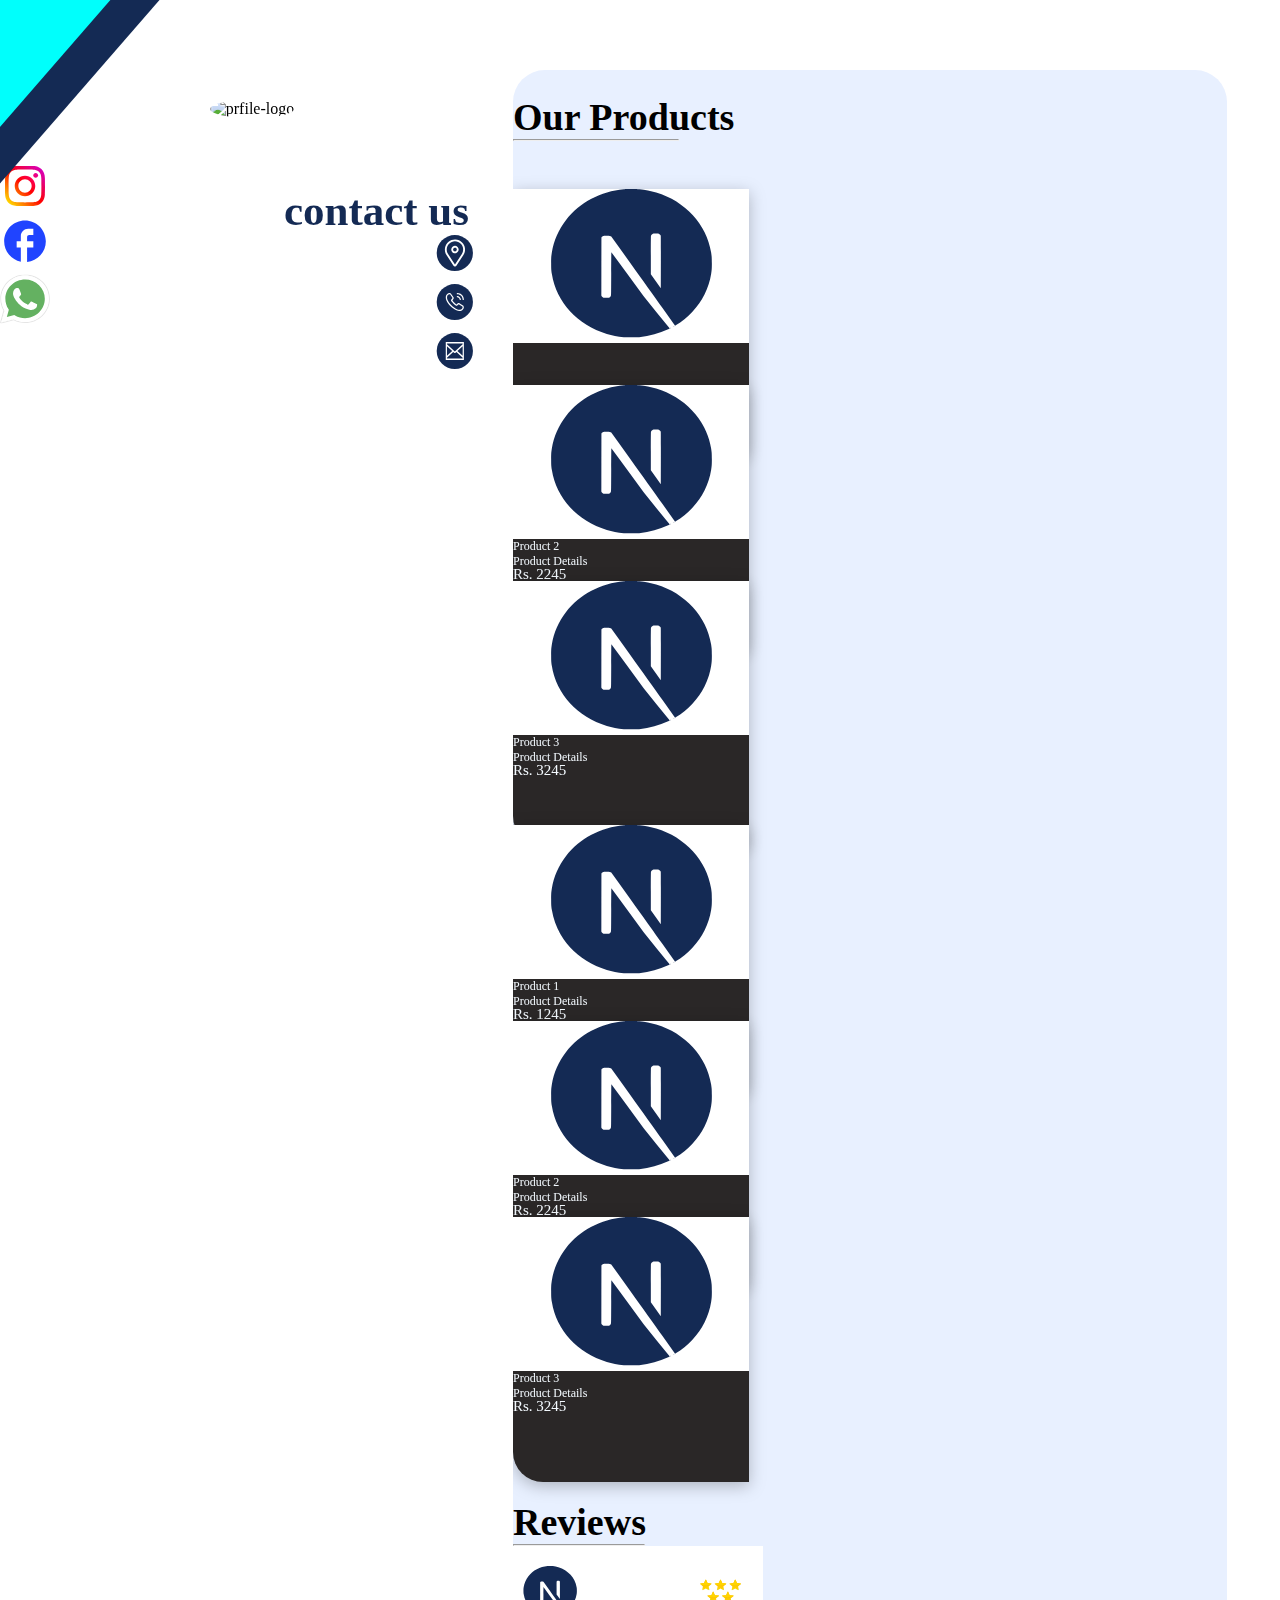
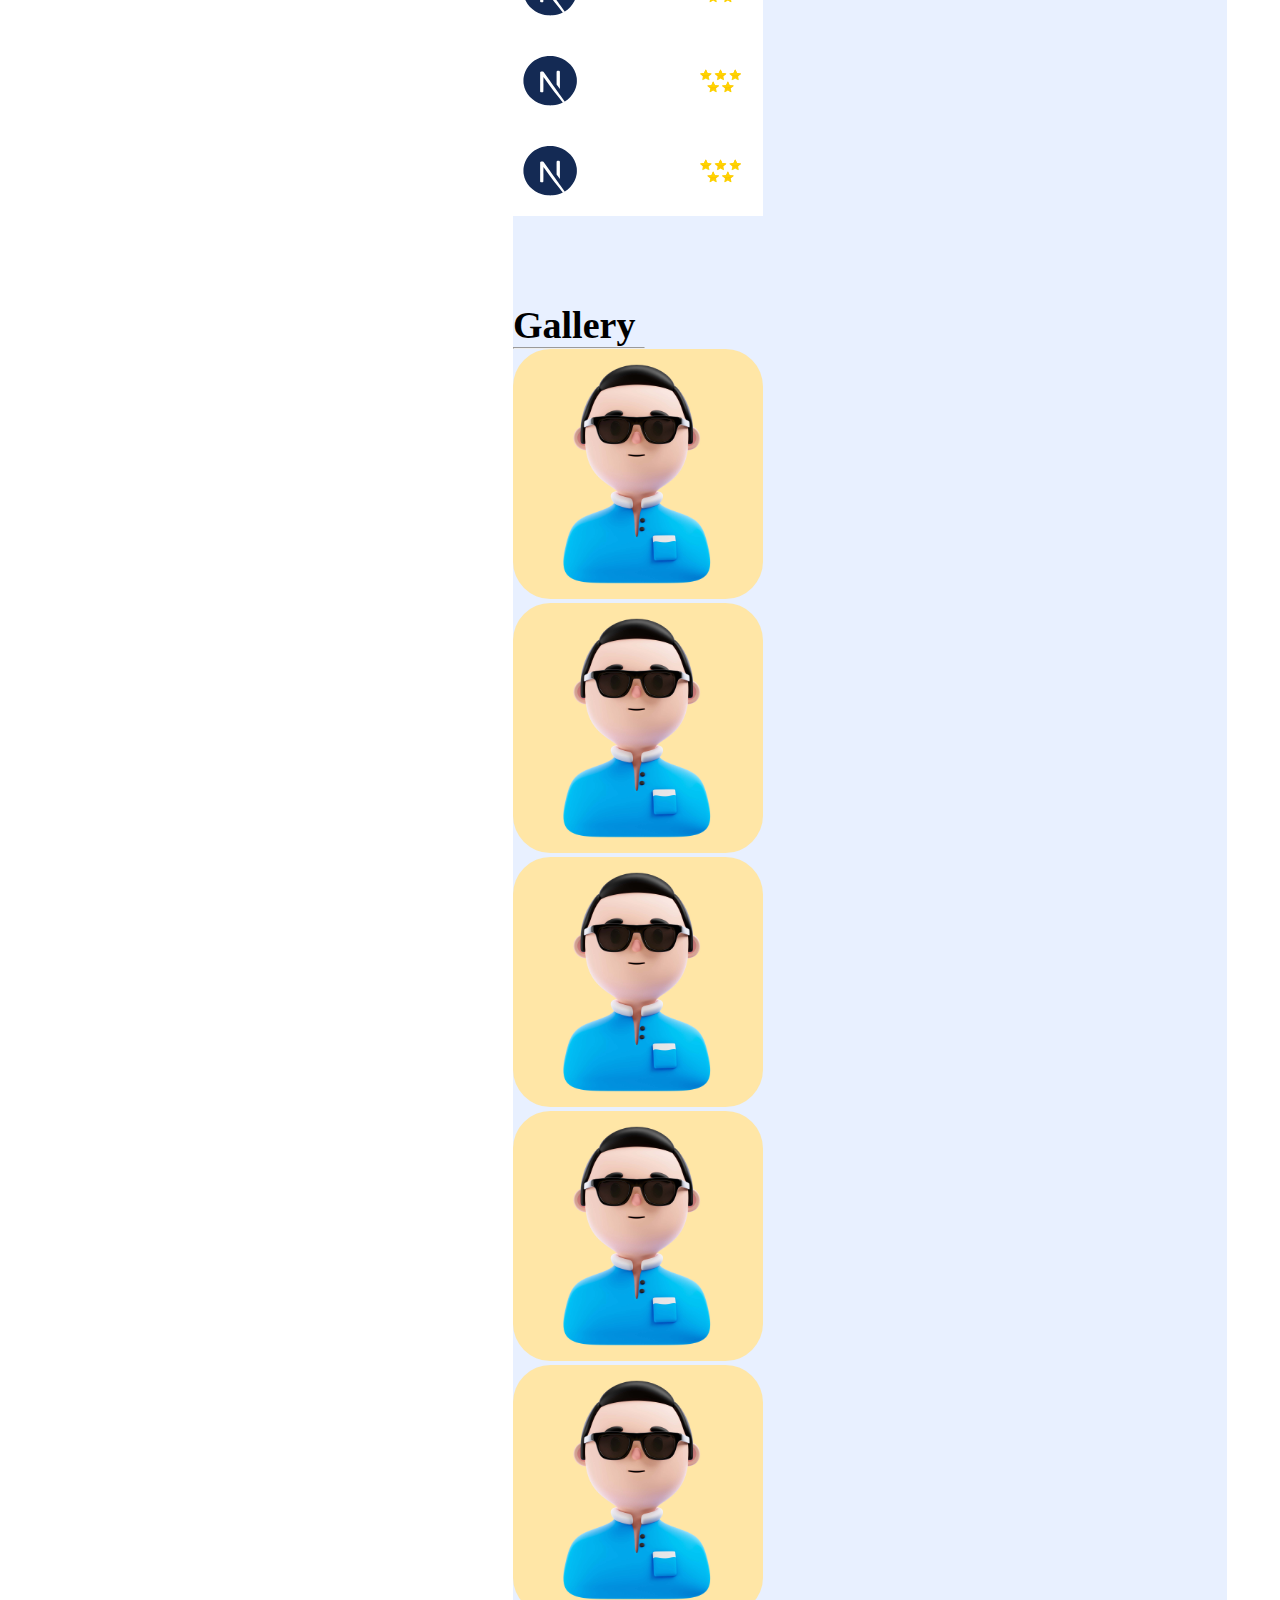
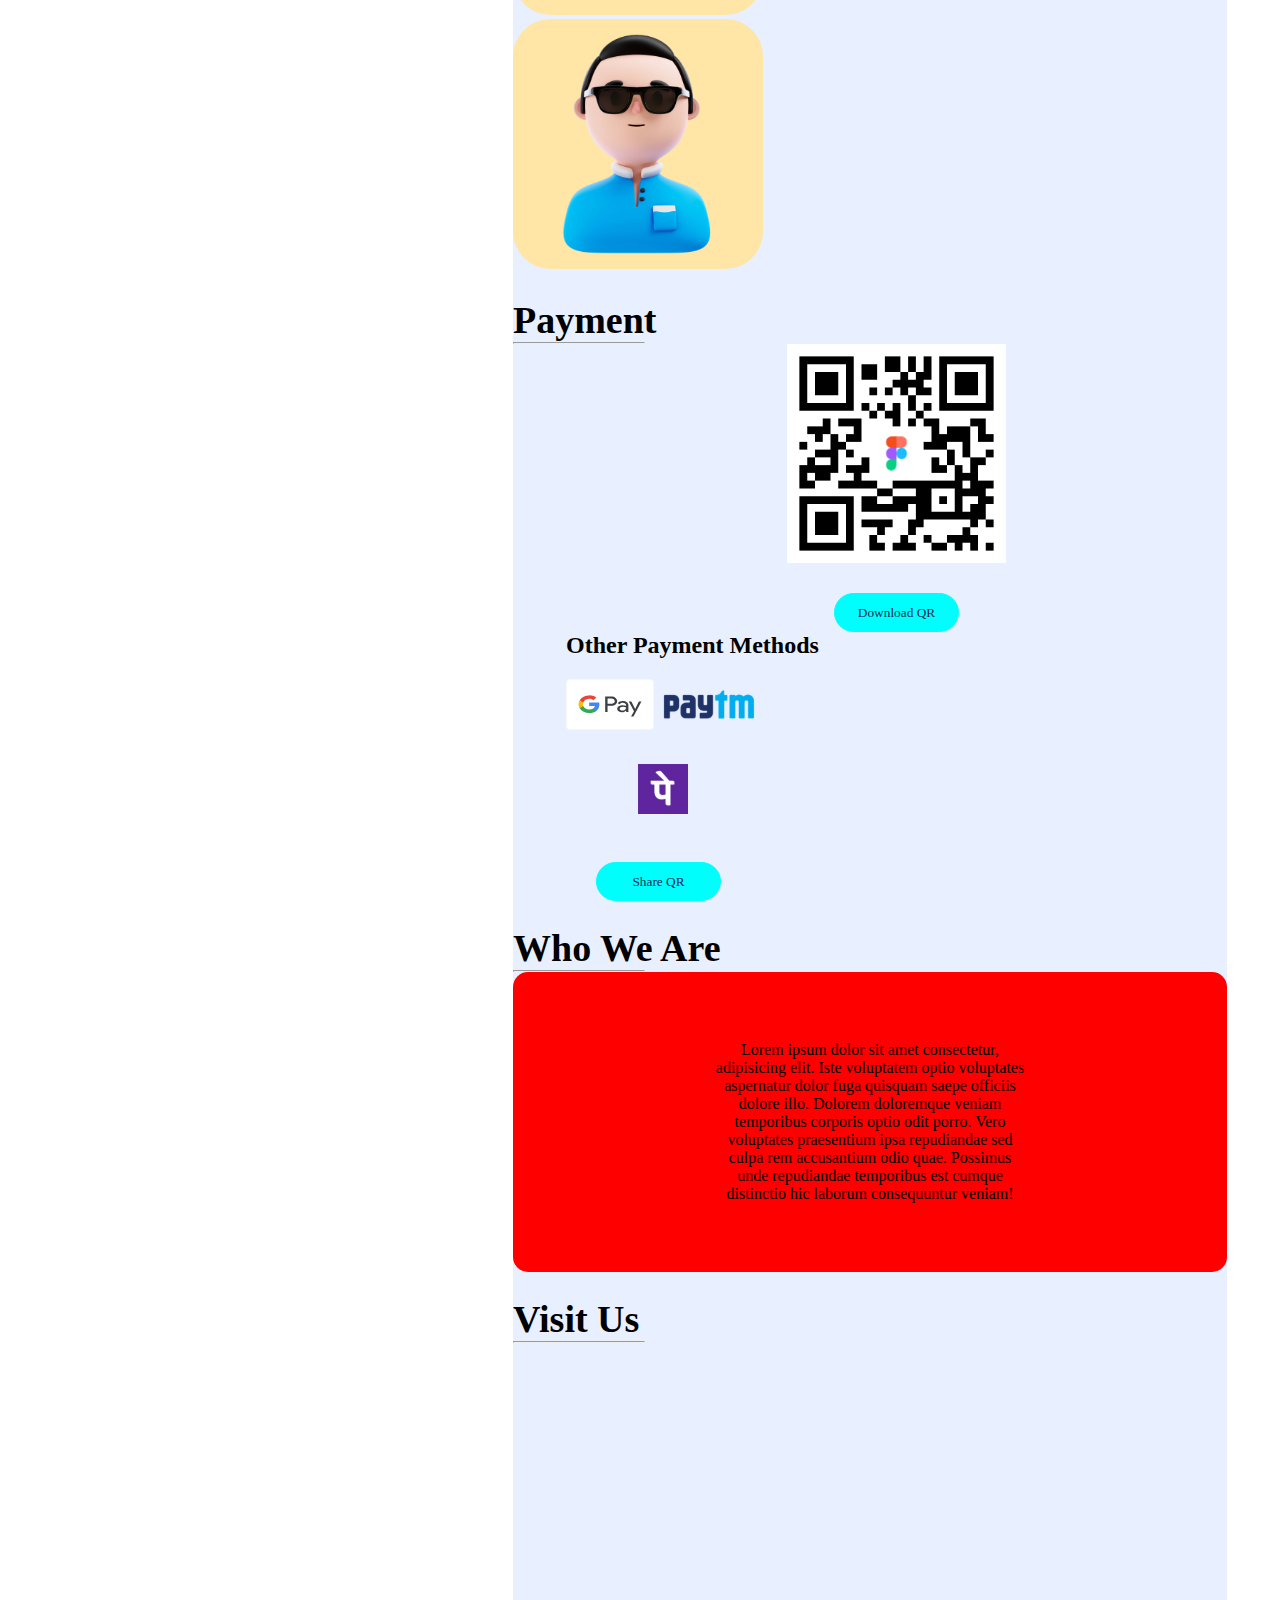
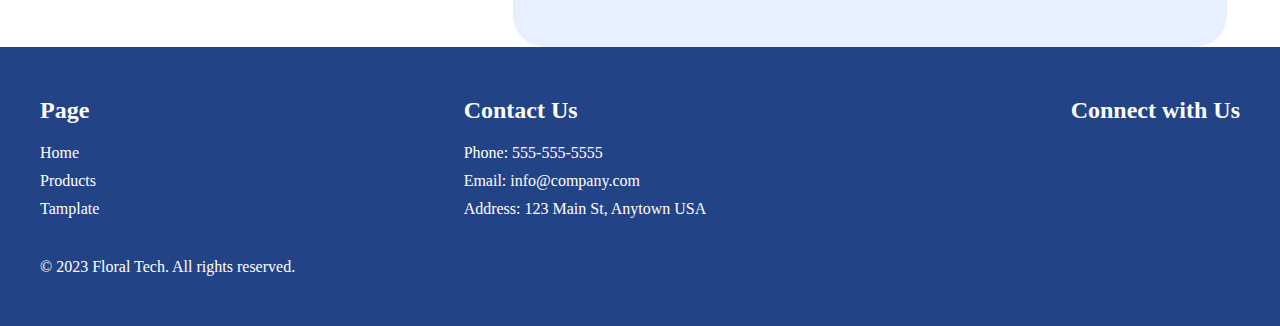
==== card tamplate/home.html @ b1db4cd6 "all bugs fixed" ====
<!DOCTYPE html>
<html lang="en">

<head>
    <meta charset="UTF-8">
    <meta http-equiv="X-UA-Compatible" content="IE=edge">
    <meta name="viewport" content="width=device-width, initial-scale=1.0">
    <title>Home | digital-card</title>
    <link rel="stylesheet" href="home.css">
    <link href="https://cdn.jsdelivr.net/npm/bootstrap@5.3.0-alpha3/dist/css/bootstrap.min.css" rel="stylesheet"
        integrity="sha384-KK94CHFLLe+nY2dmCWGMq91rCGa5gtU4mk92HdvYe+M/SXH301p5ILy+dN9+nJOZ" crossorigin="anonymous">
    <link rel="stylesheet" href="https://use.fontawesome.com/releases/v5.15.4/css/all.css"
        integrity="sha384-DyZ88mC6Up2uqS4h/KRgHuoeGwBcD4Ng9SiP4dIRy0EXTlnuz47vAwmeGwVChigm" crossorigin="anonymous" />
</head>

<body>

    <section class="home">



        <div class="left">

            <div class="inner sticky">
                <div class="icon">
                    <img src="./img/Polygon 2.svg" alt="">

                </div>
                <div class="icon1">
                    <img src="./img/Polygon 3.svg" alt="">

                </div>




                <div class="profile-manu">
                    <div class="dp">
                        <div class="img">
                            <img src="./img/logo.svg" alt="prfile-logo" height="150" id="userImageT">
                        </div>
                    </div>
                    <div class="name">
                        <h1 id="C-NameT">Company's name
                            <hr class="border border-primary border-3    opacity-75">
                        </h1>

                    </div>

                    <div class="social">
                        <a id="C-InstaT" href="#"><img src="./img/Instagram.svg" alt="" height="40"></a>
                        <a id="C-FaceT" href="#"> <img src="./img/facebook.svg" alt="" height="50"></a>
                        <a id="C-WPhoneT" href="#"><img src="./img/whatsapp.svg" alt="" height="50"></a>

                    </div>

                    <div class="text">
                        <p id="what-you-doT" style="font-size: 1rem;">Lorem ipsum dolor sit amet, consectetur adipiscing
                            elit, sed do
                            eiusmod tempor incididunt ut
                            labore et dolore magna aliqua.do eiusmod tempor incididunt ut labore et dolore magna aliqua.
                            Lorem ipsum dolor sit amet consectetur adipisicing elit. Nemo, quaerat reiciendis laborum
                            placeat cumque voluptates sequi nisi explicabo repellendus excepturi distinctio pariatur
                            suscipit maxime similique?
                        </p>
                    </div>
                    <div class="info">
                        <h1>contact us</h1>
                        <div class="information">
                            <span id="C-AddressIcon" style="cursor: pointer; "><span id="C-AddT">123 Anywhere St., Any
                                    City</span><img src="./img/address icon.svg" alt="" class="logos">
                            </span>
                            <span id="C-PhoneIcon" style="cursor: pointer; "><span id="C-PhoneT">+91 7854693245
                                </span><img src="./img/call icon.svg" alt="" class="logos"></span>
                            <span id="C-EmailIcon" style="cursor: pointer; "><span id="C-EmailT">
                                    example@gmail.com</span><img src="./img/mail icon.svg    " alt=""
                                    class="logos"> </span>
                        </div>
                    </div>


                </div>
            </div>

            <!-- <div class="ractangle  r34" >
                    <img src="/img/Rectangle 2.svg" alt="">
                </div>
                <div class="ractangle1 r35">
                    <img src="/img/Rectangle 3.svg" alt="">
                </div> -->

        </div>

        </div>

        <div class="right">
            <div class="container pb-5 px-5">
                <h2 class="our-product">Our Products
                    <hr class="border border-primary border-3 opacity-75" style="width: 166px">
                </h2>
                <div class="row products mt-5">
                    <div class="col-md-4">
                        <div class="product-details">
                            <div class="pro-up text-center px-3 py-3">
                                <img src="./img/logo.svg" alt="" height="150px" width="100%" id="pImageT">
                            </div>
                            <div class="pro-down">
                                <div class="pro-decs px-3 py-3">
                                    <h3 id="C-ProdT">Product 1</h3>
                                    <p id="C-Prod-DecT">Product Details</p>
                                    <h4 id="C-Prod-PriceT">1245</h4>

                                </div>
                            </div>
                        </div>
                    </div>
                    <div class="col-md-4">
                        <div class="product-details">
                            <div class="pro-up text-center px-3 py-3">
                                <img src="./img/logo.svg" alt=""  height="150px" width="100%">
                            </div>
                            <div class="pro-down">
                                <div class="pro-decs px-3 py-3">
                                    <h3>Product 2</h3>
                                    <p>Product Details</p>
                                    <h4>Rs. 2245</h4>
                                </div>
                            </div>
                        </div>
                    </div>
                    <!-- <div class="col-md-3">
                    <div class="product-details">
                      <div class="pro-up text-center px-3 py-3">
                        <img src="img/logo.svg" alt="">
                      </div>
                      <div class="pro-down">
                        <div class="pro-decs px-3 py-3">
                          <h3>Product 2</h3>
                          <p>Product Details</p>
                          <h4>Rs. 2245</h4>
                        </div>
                      </div>
                    </div>
                  </div> -->
                    <div class="col-md-4">
                        <div class="product-details">
                            <div class="pro-up text-center px-3 py-3">
                                <img src="./img/logo.svg" alt=""  height="150px" width="100%">
                            </div>
                            <div class="pro-down">
                                <div class="pro-decs px-3 py-3">
                                    <h3>Product 3</h3>
                                    <p>Product Details</p>
                                    <h4>Rs. 3245</h4>
                                </div>
                            </div>
                        </div>

                    </div>
                </div>

                <!-- copy -->
                <div class="row products mt-5 pt-5">
                    <div class="col-md-4">
                        <div class="product-details">
                            <div class="pro-up text-center px-3 py-3">
                                <img src="./img/logo.svg" alt=""  height="150px" width="100%">
                            </div>
                            <div class="pro-down">
                                <div class="pro-decs px-3 py-3">
                                    <h3>Product 1</h3>
                                    <p>Product Details</p>
                                    <h4>Rs. 1245</h4>
                                </div>
                            </div>
                        </div>
                    </div>
                    <div class="col-md-4">
                        <div class="product-details">
                            <div class="pro-up text-center px-3 py-3">
                                <img src="./img/logo.svg" alt=""  height="150px" width="100%">
                            </div>
                            <div class="pro-down">
                                <div class="pro-decs px-3 py-3">
                                    <h3>Product 2</h3>
                                    <p>Product Details</p>
                                    <h4>Rs. 2245</h4>
                                </div>
                            </div>
                        </div>
                    </div>
                    <!-- <div class="col-md-3">
              <div class="product-details">
                <div class="pro-up text-center px-3 py-3">
                  <img src="img/logo.svg" alt="">
                </div>
                <div class="pro-down">
                  <div class="pro-decs px-3 py-3">
                    <h3>Product 2</h3>
                    <p>Product Details</p>
                    <h4>Rs. 2245</h4>
                  </div>
                </div>
              </div>
                </div> -->
                    <div class="col-md-4">
                        <div class="product-details">
                            <div class="pro-up text-center px-3 py-3">
                                <img src="./img/logo.svg" alt=""  height="150px" width="100%"  >
                            </div>
                            <div class="pro-down">
                                <div class="pro-decs px-3 py-3">
                                    <h3>Product 3</h3>
                                    <p>Product Details</p>
                                    <h4>Rs. 3245</h4>
                                </div>
                            </div>
                        </div>

                    </div>
                </div>



                <div class="reviews">

                    <h1>
                        Reviews
                        <hr class="border border-primary border-3 opacity-75" style="width: 132px">
                    </h1>

                    <div class="row review mt-5">
                        <div class="col-md-4">


                            <div class="review-details  px-3 py-3">

                                <div class="review-sec-1 px-2 ">

                                    <img src="./img/logo.svg" alt="" height="50px" class="review-image " id="Rew-Image1T">


                                    <img src="./img/five-star-yellow-icon.svg" alt="" height="40px"
                                        class="rating-img">





                                </div>

                                <div class="review-dec px-3 ">
                                    <h1 id="C-Rname1T">Name</h1>

                                    <p class="review-location" id="C-Rew-Loc1T">Location</p>

                                    <h3 id="C-Rew-Dec1T">Lorem ipsum dolor sit amet consectetur adipisicing elit. Assumenda deleniti esse
                                        amet quod, doloremque blanditiis nulla voluptate tenetur quia praesentium!</h3>
                                </div>


                            </div>

                        </div>

                        <div class="col-md-4">


                            <div class="review-details  px-3 py-3">

                                <div class="review-sec-1 px-2 ">

                                    <img src="./img/logo.svg" alt="" height="50px" class="review-image ">


                                    <img src="./img/five-star-yellow-icon.svg" alt="" height="40px"
                                        class="rating-img">





                                </div>

                                <div class="review-dec px-3 ">
                                    <h1 id="C-Rname2T">Name</h1>

                                    <p class="review-location" id="C-Rew-Loc2T">Location</p>

                                    <h3 id="C-Rew-Dec2T">Lorem ipsum dolor sit amet consectetur adipisicing elit. Assumenda deleniti esse
                                        amet quod, doloremque blanditiis nulla voluptate tenetur quia praesentium!</h3>
                                </div>


                            </div>

                        </div>
                        <div class="col-md-4">


                            <div class="review-details  px-3 py-3">

                                <div class="review-sec-1 px-2 ">

                                    <img src="./img/logo.svg" alt="" height="50px" class="review-image ">


                                    <img src="./img/five-star-yellow-icon.svg" alt="" height="40px"
                                        class="rating-img">





                                </div>

                                <div class="review-dec px-3 ">
                                    <h1 id="C-Rname3T">Name</h1>

                                    <p class="review-location" id="C-Rew-Loc3T">Location</p>

                                    <h3 id="C-Rew-Dec3T">Lorem ipsum dolor sit amet consectetur adipisicing elit. Assumenda deleniti esse
                                        amet quod, doloremque blanditiis nulla voluptate tenetur quia praesentium!</h3>
                                </div>


                            </div>

                        </div>
                    </div>







                </div>




                <section class="gallery-section">
                    <div class="gallery ">
                        <h1>
                            Gallery

                            <hr class="border border-primary border-3 opacity-75" style="width: 132px">
                        </h1>

                        <div class="row mt-5 pt-5">
                            <div class="col-md-4 ">
                                <div class="gallery-image">
                                    <img src="./img/7309681.jpg" alt="" height="250px " width="250px">
                                </div>

                            </div>


                            <div class="col-md-4 ">
                                <div class="gallery-image">
                                    <img src="./img/7309681.jpg" alt="" height="250px " width="250px">
                                </div>

                            </div>



                            <div class="col-md-4 ">
                                <div class="gallery-image">
                                    <img src="./img/7309681.jpg" alt="" height="250px " width="250px">
                                </div>

                            </div>



                        </div>


                        <!-- copy of gallery -->

                        <div class="row mt-5 pt-5">
                            <div class="col-md-4 ">
                                <div class="gallery-image">
                                    <img src="./img/7309681.jpg" alt="" height="250px " width="250px">
                                </div>

                            </div>


                            <div class="col-md-4 ">
                                <div class="gallery-image">
                                    <img src="./img/7309681.jpg" alt="" height="250px " width="250px">
                                </div>

                            </div>



                            <div class="col-md-4 ">
                                <div class="gallery-image">
                                    <img src="./img/7309681.jpg" alt="" height="250px " width="250px">
                                </div>

                            </div>



                        </div>




                    </div>
                </section>


                <section class="payment mt-5 ">

                    <h2>Payment
                        <hr class="border border-primary border-3 opacity-75" style="width: 132px">
                    </h2>
                    <div class="row mt-5 pt-5">


                        <div class="col-md-6">

                            <div class="payment-qr">

                                <img src="./img/qr image.png" alt="">

                                <button class="down-qr">
                                    Download QR
                                </button>
                            </div>
                        </div>

                        <div class="col-md-6 text-center">
                            <h4>Other Payment Methods</h4>

                            <div class="other-payment-col-388 mt-5">


                                <div class="other-payment">



                                    <a href="#"><img src="./img/google pay.svg" alt=""></a>
                                    <a href="#"><img src="./img/paytam.svg" alt=""></a>

                                    <div>
                                        <a href="#"><img src="./img/phone pe.svg" alt=""></a>
                                    </div>

                                </div>

                                <div class="button-container">

                                    <button class="share-qr">
                                        Share QR
                                    </button>
                                </div>
                            </div>

                        </div>
                    </div>
                </section>






                <section class="wwr mt-5 mx-3">

                    <h2 style="white-space: nowrap;">Who We Are
                        <hr class="border border-primary border-3 opacity-75" style="width: 132px">
                    </h2>
                    <div class="row mt-5 pt-5 mx3">

                        <div class="containerWWR">
                            Lorem ipsum dolor sit amet consectetur, adipisicing elit. Iste voluptatem optio voluptates
                            aspernatur dolor fuga quisquam saepe officiis dolore illo. Dolorem doloremque veniam
                            temporibus corporis optio odit porro. Vero voluptates praesentium ipsa repudiandae sed culpa
                            rem accusantium odio quae. Possimus unde repudiandae temporibus est cumque distinctio hic
                            laborum consequuntur veniam!
                        </div>

                    </div>
                </section>


                <section class="map mt-5 mx-3">

                    <h2 style="white-space: nowrap;">Visit Us
                        <hr class="border border-primary border-3 opacity-75" style="width: 132px">
                    </h2>
                    <div class="row mt-5 pt-5 mx3">

                        <div class="container-map">

                            <iframe
                                src="https://www.google.com/maps/embed?pb=!1m18!1m12!1m3!1d3721.1186794132673!2d72.76602817513262!3d21.147674780531613!2m3!1f0!2f0!3f0!3m2!1i1024!2i768!4f13.1!3m3!1m2!1s0x3be052787c8e0cd3%3A0xd9e8cba8b329cc64!2sSNS%20Atria!5e0!3m2!1sen!2sin!4v1683950001942!5m2!1sen!2sin"
                                width="100%" height="300px" style="border:0;" allowfullscreen="" loading="lazy"
                                referrerpolicy="no-referrer-when-downgrade"></iframe>

                        </div>

                    </div>
                </section>

            </div>


        </div>
        </div>



    </section>


    <footer>
        <div class="container-footer">
            <div class="footer-row">
                <div class="footer-col">
                    <h4>Page</h4>
                    <ul class="F-page">
                        <li><a href="#">Home</i></a></li>
                        <li><a href="#">Products</i></a></li>
                        <li><a href="#">Tamplate</i></a></li>
                    </ul>
                </div>
                <div class="footer-col">
                    <h4>Contact Us</h4>
                    <ul class="list-unstyled">
                        <li>Phone: 555-555-5555</li>
                        <li>Email: info@company.com</li>
                        <li>Address: 123 Main St, Anytown USA</li>
                    </ul>
                </div>
                <div class="footer-col">
                    <h4>Connect with Us</h4>
                    <ul class="list-unstyled social-media-icons">
                        <li><a href="#"><i class="fab fa-facebook"></i></a></li>
                        <li><a href="#"><i class="fab fa-twitter"></i></a></li>
                        <li><a href="#"><i class="fab fa-instagram"></i></a></li>
                    </ul>
                </div>
            </div>
            <div class="copyright ">
                &copy; 2023 Floral Tech. All rights reserved.
            </div>

        </div>
    </footer>





    <script src="https://cdn.jsdelivr.net/npm/bootstrap@5.3.0-alpha3/dist/js/bootstrap.bundle.min.js"></script>
    <script src="home.js"></script>

</body>

</html>
---- card tamplate/home.css ----
* {
    margin: 0;
    padding: 0;
    box-sizing: border-box;
    font-family: 'Abhaya Libre';

}
body{
    width: 100%;
}


.home {
    display: flex;
    min-width: 100vh;
    position: relative;

}

.home .left .inner.sticky .icon {
    position: absolute;
    left: -40px;
    top: -40px;
}

.home .left .inner.sticky .icon1 {
    position: absolute;
    left: -80px;
    top: -80px;
}


.home .left {
    flex: 40%;
    margin-right: 20px;
}

.home .right {
    flex: 60%;

}


.left .inner.sticky {
    position: sticky;
    left: 0;
    right: 0;
    top: 0;
    bottom: 0;
}

.home .dp {
    display: flex;
    justify-content: center;
    padding-top: 100px;

}

.home .profile-manu .name {
    display: flex;
    justify-content: flex-start;
    align-items: center;
    color: #142A54;

}



.home .profile-manu .name h1 {
    padding: 28px 0px 0px 100px;
}

.home .profile-manu .social {
    display: flex;
    flex-direction: column;
    float: left;
    row-gap: 5px;
    padding-top: 20px;
    align-items: center;

}

/*
.home .profile-manu .social img {
    /* flex-direction: column; */


.home .profile-manu .text {
    /* padding-left: 135px;
    padding-right: 0;
    padding-top: 40px; */
    color: #142A54;
    padding: 20px 37px 20px 100px;
}

.home .profile-manu .info {
    display: flex;
    flex-direction: column;
    align-items: end;

    padding-right: 20px;
}

.home .profile-manu .info h1 {
    padding-right: 15px;
    color: #142A54;
    font-size: 43px;
}

.home .right .container h2,
.reviews h1,
.gallery h1,
.payment h2,
.map h2,
.wwr h2 {
    font-size: 38px;
}


.home .profile-manu .info .logos {
    height: 45px;
    width: auto;
}

.home .profile-manu .info .information {
    display: flex;
    flex-direction: column;
    align-items: flex-end;
    color: #142A54;


}

.home .profile-manu .info .information img {
    padding-left: 10px;
}




.home .left .inner.sticky .ractangle {
    position: absolute;
    left: -50px;

}

/* ---------------------------------------------------scroll section started-------------------------------------------------- */

.container {
    margin-left: -11px !important;
    margin-right: 53px !important;
    overflow: hidden;
    /* max-width: 980px !important; */
}

.home .right .container {
    background-color: #E8F0FF;
    margin-top: 70px;
    border-radius: 32px;
}

.home .right .container h2 {
    padding-top: 25px;
    /* padding-left: 25px; */
    /* padding-right: 630px; */
}

/* .border-3{

            width: 168px !important;
} */

.product-details {

    max-width: 236px;
    height: 196px;

    filter: drop-shadow(0px 4px 8px rgba(0, 0, 0, 0.25));
    border-radius: 0px 0 0 30px;
    display: grid;
    grid-template-rows: 1.5fr 1fr;

}

.products {
    margin-top: 48px;

}

.pro-up {
    background-color: #fff;

}

.pro-down {
    background-color: rgb(42, 39, 39);
    border-radius: 0px 0 0 30px;
    height: 111px;

}

.pro-decs h3 {
    font-style: normal;
    font-weight: 500;
    font-size: 12px;
    line-height: 15px;

    color: #F4FAFF;
}

.pro-decs p {
    font-style: normal;
    font-weight: 500;
    font-size: 12px;
    line-height: 15px;

    color: #F4FAFF;
}


.pro-decs h4 {
    font-family: 'Inter';
    font-style: normal;
    font-weight: 400;
    font-size: 15px;
    line-height: 10px;
    font-feature-settings: 'pnum' on, 'lnum' on;

    color: #F4FAFF;
}

.reviews {
    margin: 87px 0 87px 0;
}

.review-box {
    min-width: 290px;

    background: #F4FAFF;
    box-shadow: 1px 4px 4px rgba(0, 0, 0, 0.25);
}

.review-details {
    background-color: #fff;
    position: relative;
    width: 250px;


}

.review-details h1 {


    font-size: 27px;
}

.review-sec-1 {
    display: flex;
    padding: 10px;
    justify-content: center;
    align-items: center;
}

.review-dec h3 {
    font-size: 16px;
}

.rating-img {

    margin-left: auto;
    margin-right: 12px;
    width: 41px;
    height: 70px;
}

.gallery-image img {

    /* border: 1px solid black; */
    border-radius: 15%;
}

.payment-qr {
    display: flex;
    flex-direction: column;
    align-items: center;
}




.down-qr,
.share-qr {
    margin-top: 30px;
    border: 1px solid #00fffc;
    border-radius: 25px;
    width: 125px;
    height: 39px;
    color: #142A54;
    background-color: #00FFFC;


}

.share-qr {

    margin-left: 30px;
    margin-top: 44px;

}

.other-payment-col-388 {
    display: flex;
    flex-direction: column;


}



.other-payment div {
    margin: 30px 72px auto;

}

.containerWWR {
    display: flex;
    align-items: center;
    justify-content: center;
    padding: 0 200px !important;
    height: 300px;
    max-width: 100%;
    background-color: red;
    text-align: center;
    border-radius: 15px;

}

.col-md-6 {
    padding-left: 53px;
}









/* footer */



footer {
    color: white;
    background: #224487;
    padding: 50px 0;
    font-size: 16px;
    position: relative;
    z-index: auto;
    font-family: 'Abhaya Libre';

}

.container-footer {
    max-width: 1200px;
    margin: 0 auto;
}

.footer-row {
    display: flex;
    flex-wrap: wrap;
    justify-content: space-between;

}

.footer-col {
    /* flex-basis: calc(33.33% - 20px); */
    margin-bottom: 30px;
}

h4 {
    font-size: 24px;
    margin-bottom: 20px;
}

ul {
    margin: 0;
    padding: 0;
    list-style: none;
}

li {
    margin-bottom: 10px;
}

.social-media-icons li {
    display: inline-block;
    margin-right: 10px;
}

.social-media-icons a {
    color: white;
    font-size: 20px;
    transition: all 0.2s ease-in-out;
}

.social-media-icons a:hover {
    color: #00FFFC;
}

.F-page {

    list-style: none;
    padding: 0px !important;
}

.F-page li a {

    text-decoration: none;
    color: white;
}

.F-page li a:hover {
    color: red;
}

.container-map iframe {
    border: 2px solid black;
    border-radius: 15px;
}


#userImageT {

    border-radius: 50%;
}


#C-AddressIcon:hover ,#C-PhoneIcon:hover,#C-EmailIcon:hover{
    color: red;
}


#C-Prod-PriceT::before {
    content: attr(data-currency);
  }


  .pro-up.text-center.px-3.py-3 {
    padding: 0px !important;
}
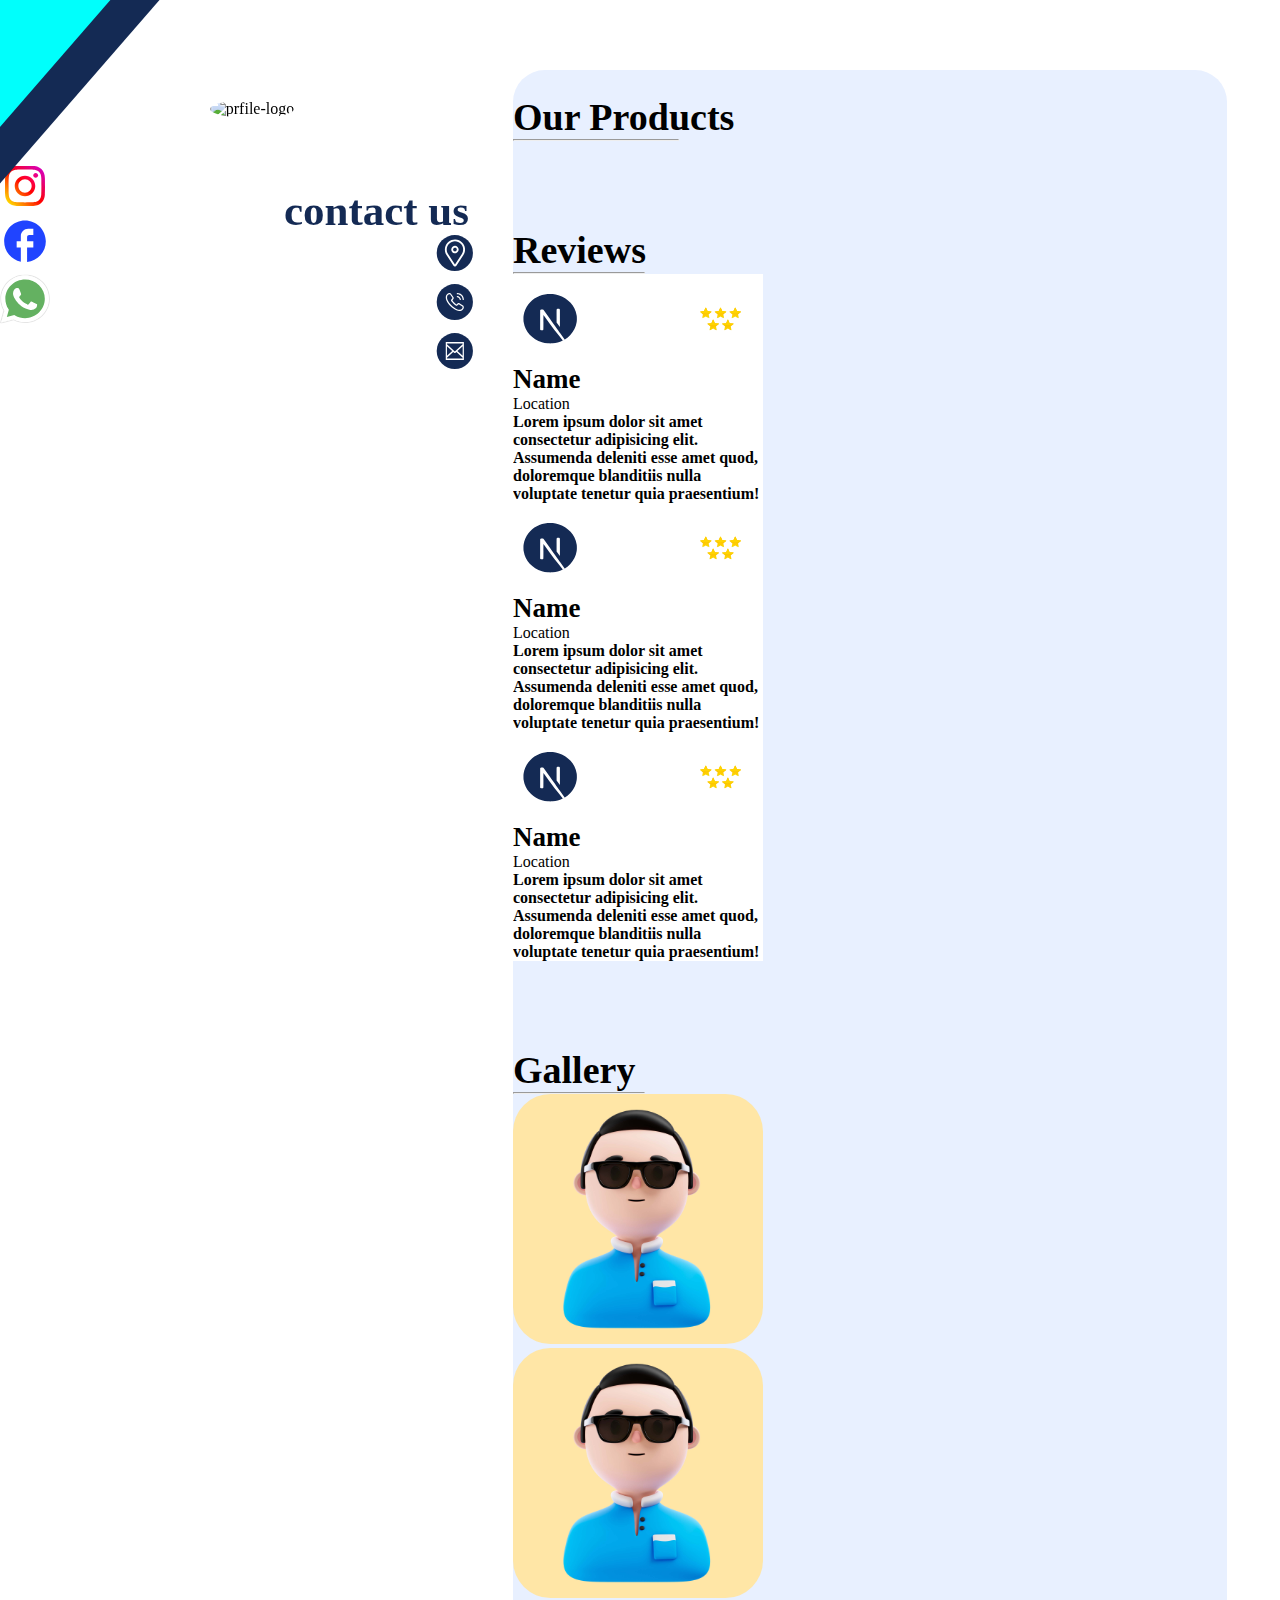
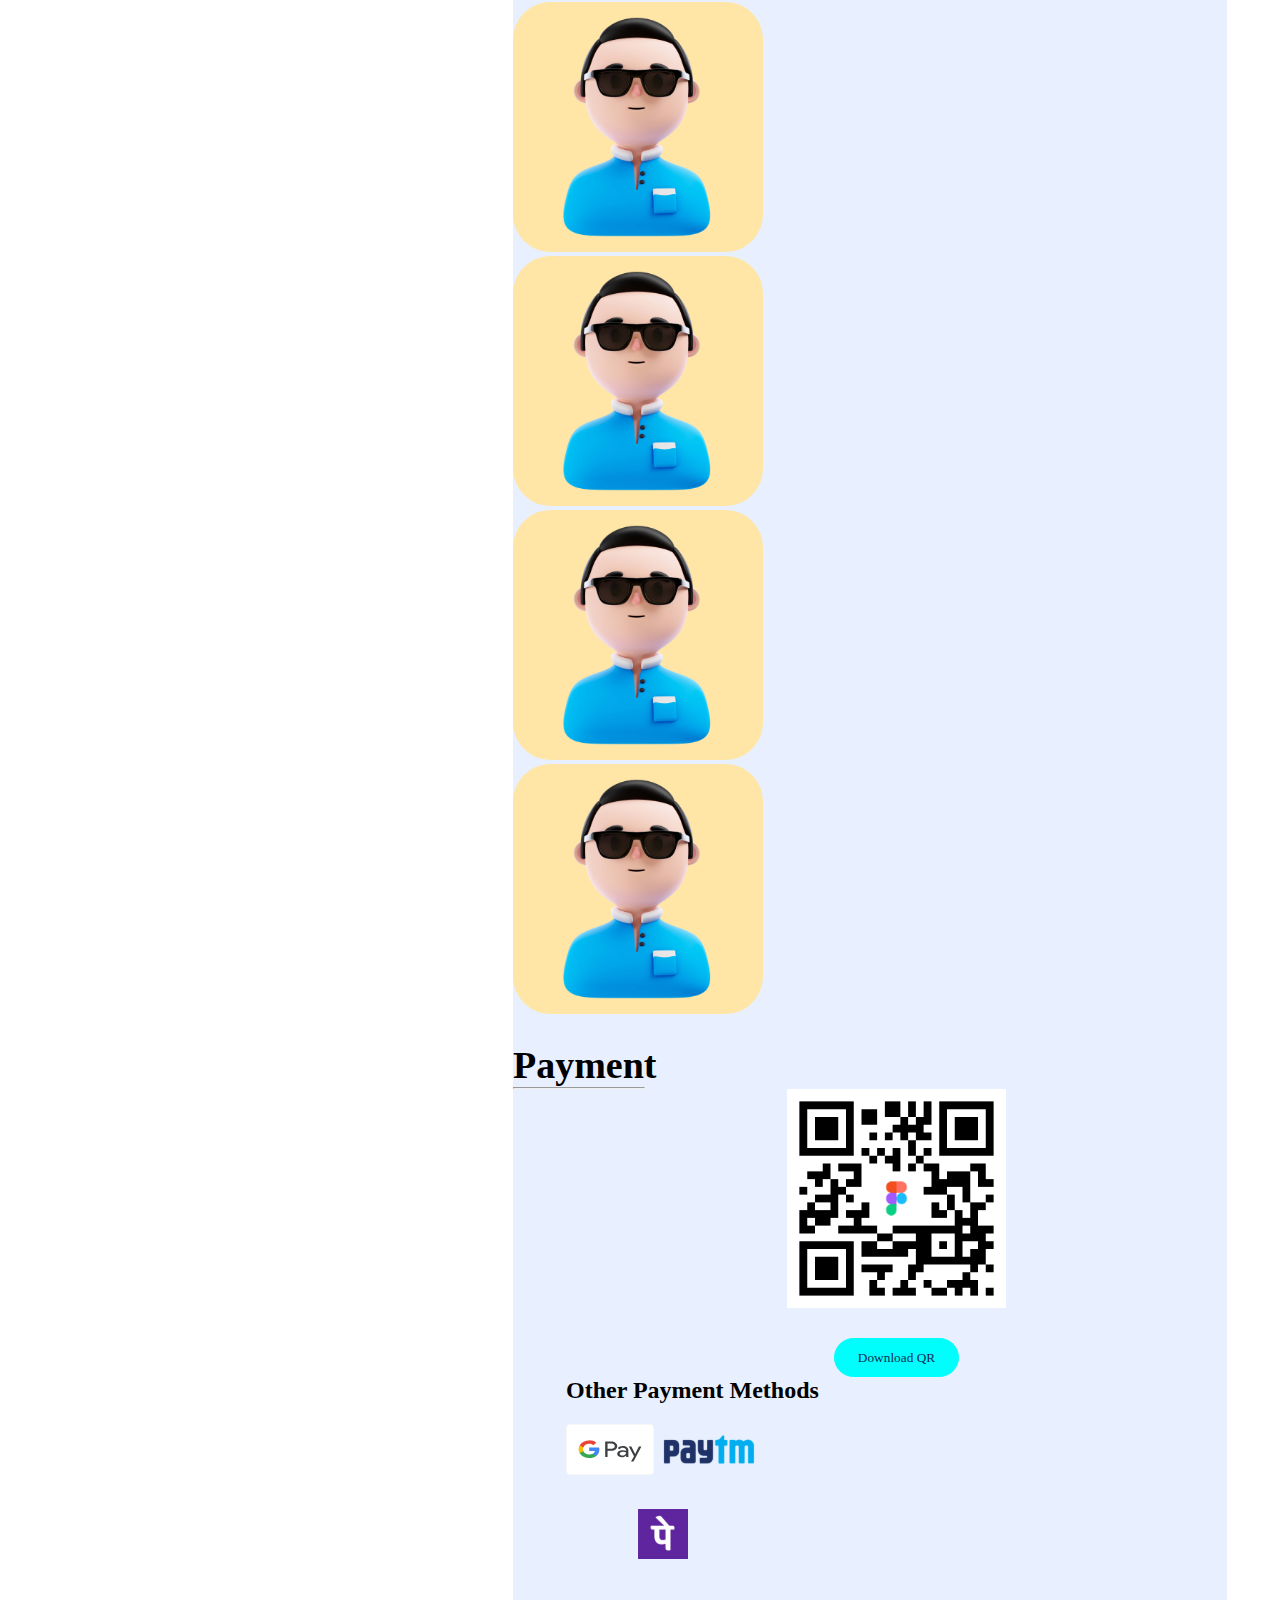
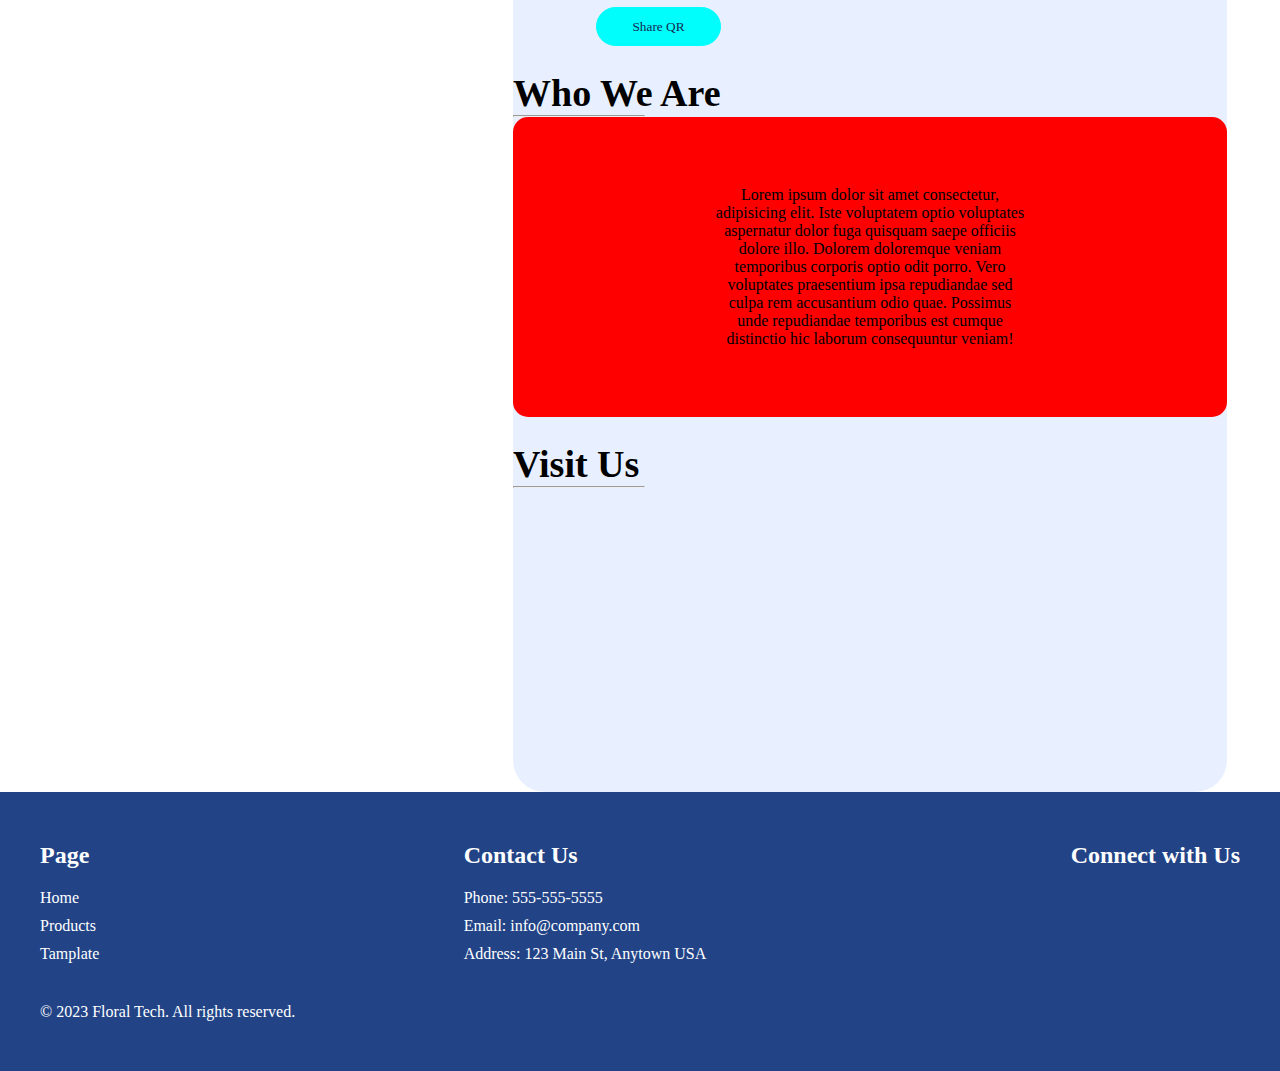
==== commit 2933d568: "bugs fixed" ====
--- a/card tamplate/home.html
+++ b/card tamplate/home.html
@@ -98,8 +98,9 @@
                 <h2 class="our-product">Our Products
                     <hr class="border border-primary border-3 opacity-75" style="width: 166px">
                 </h2>
-                <div class="row products mt-5">
-                    <div class="col-md-4">
+                <div class="row products mt-5" id="products-holder">
+                    
+                    <!-- <div class="col-md-4">
                         <div class="product-details">
                             <div class="pro-up text-center px-3 py-3">
                                 <img src="./img/logo.svg" alt="" height="150px" width="100%" id="pImageT">
@@ -113,112 +114,9 @@
                                 </div>
                             </div>
                         </div>
-                    </div>
-                    <div class="col-md-4">
-                        <div class="product-details">
-                            <div class="pro-up text-center px-3 py-3">
-                                <img src="./img/logo.svg" alt=""  height="150px" width="100%">
-                            </div>
-                            <div class="pro-down">
-                                <div class="pro-decs px-3 py-3">
-                                    <h3>Product 2</h3>
-                                    <p>Product Details</p>
-                                    <h4>Rs. 2245</h4>
-                                </div>
-                            </div>
-                        </div>
-                    </div>
-                    <!-- <div class="col-md-3">
-                    <div class="product-details">
-                      <div class="pro-up text-center px-3 py-3">
-                        <img src="img/logo.svg" alt="">
-                      </div>
-                      <div class="pro-down">
-                        <div class="pro-decs px-3 py-3">
-                          <h3>Product 2</h3>
-                          <p>Product Details</p>
-                          <h4>Rs. 2245</h4>
-                        </div>
-                      </div>
-                    </div>
-                  </div> -->
-                    <div class="col-md-4">
-                        <div class="product-details">
-                            <div class="pro-up text-center px-3 py-3">
-                                <img src="./img/logo.svg" alt=""  height="150px" width="100%">
-                            </div>
-                            <div class="pro-down">
-                                <div class="pro-decs px-3 py-3">
-                                    <h3>Product 3</h3>
-                                    <p>Product Details</p>
-                                    <h4>Rs. 3245</h4>
-                                </div>
-                            </div>
-                        </div>
-
-                    </div>
-                </div>
-
-                <!-- copy -->
-                <div class="row products mt-5 pt-5">
-                    <div class="col-md-4">
-                        <div class="product-details">
-                            <div class="pro-up text-center px-3 py-3">
-                                <img src="./img/logo.svg" alt=""  height="150px" width="100%">
-                            </div>
-                            <div class="pro-down">
-                                <div class="pro-decs px-3 py-3">
-                                    <h3>Product 1</h3>
-                                    <p>Product Details</p>
-                                    <h4>Rs. 1245</h4>
-                                </div>
-                            </div>
-                        </div>
-                    </div>
-                    <div class="col-md-4">
-                        <div class="product-details">
-                            <div class="pro-up text-center px-3 py-3">
-                                <img src="./img/logo.svg" alt=""  height="150px" width="100%">
-                            </div>
-                            <div class="pro-down">
-                                <div class="pro-decs px-3 py-3">
-                                    <h3>Product 2</h3>
-                                    <p>Product Details</p>
-                                    <h4>Rs. 2245</h4>
-                                </div>
-                            </div>
-                        </div>
-                    </div>
-                    <!-- <div class="col-md-3">
-              <div class="product-details">
-                <div class="pro-up text-center px-3 py-3">
-                  <img src="img/logo.svg" alt="">
-                </div>
-                <div class="pro-down">
-                  <div class="pro-decs px-3 py-3">
-                    <h3>Product 2</h3>
-                    <p>Product Details</p>
-                    <h4>Rs. 2245</h4>
-                  </div>
-                </div>
-              </div>
-                </div> -->
-                    <div class="col-md-4">
-                        <div class="product-details">
-                            <div class="pro-up text-center px-3 py-3">
-                                <img src="./img/logo.svg" alt=""  height="150px" width="100%"  >
-                            </div>
-                            <div class="pro-down">
-                                <div class="pro-decs px-3 py-3">
-                                    <h3>Product 3</h3>
-                                    <p>Product Details</p>
-                                    <h4>Rs. 3245</h4>
-                                </div>
-                            </div>
-                        </div>
-
-                    </div>
-                </div>
+                    </div> -->
+                </div>
+
 
 
 
--- a/card tamplate/home.css
+++ b/card tamplate/home.css
@@ -186,6 +186,7 @@
     margin-top: 48px;
 
 }
+
 
 .pro-up {
     background-color: #fff;
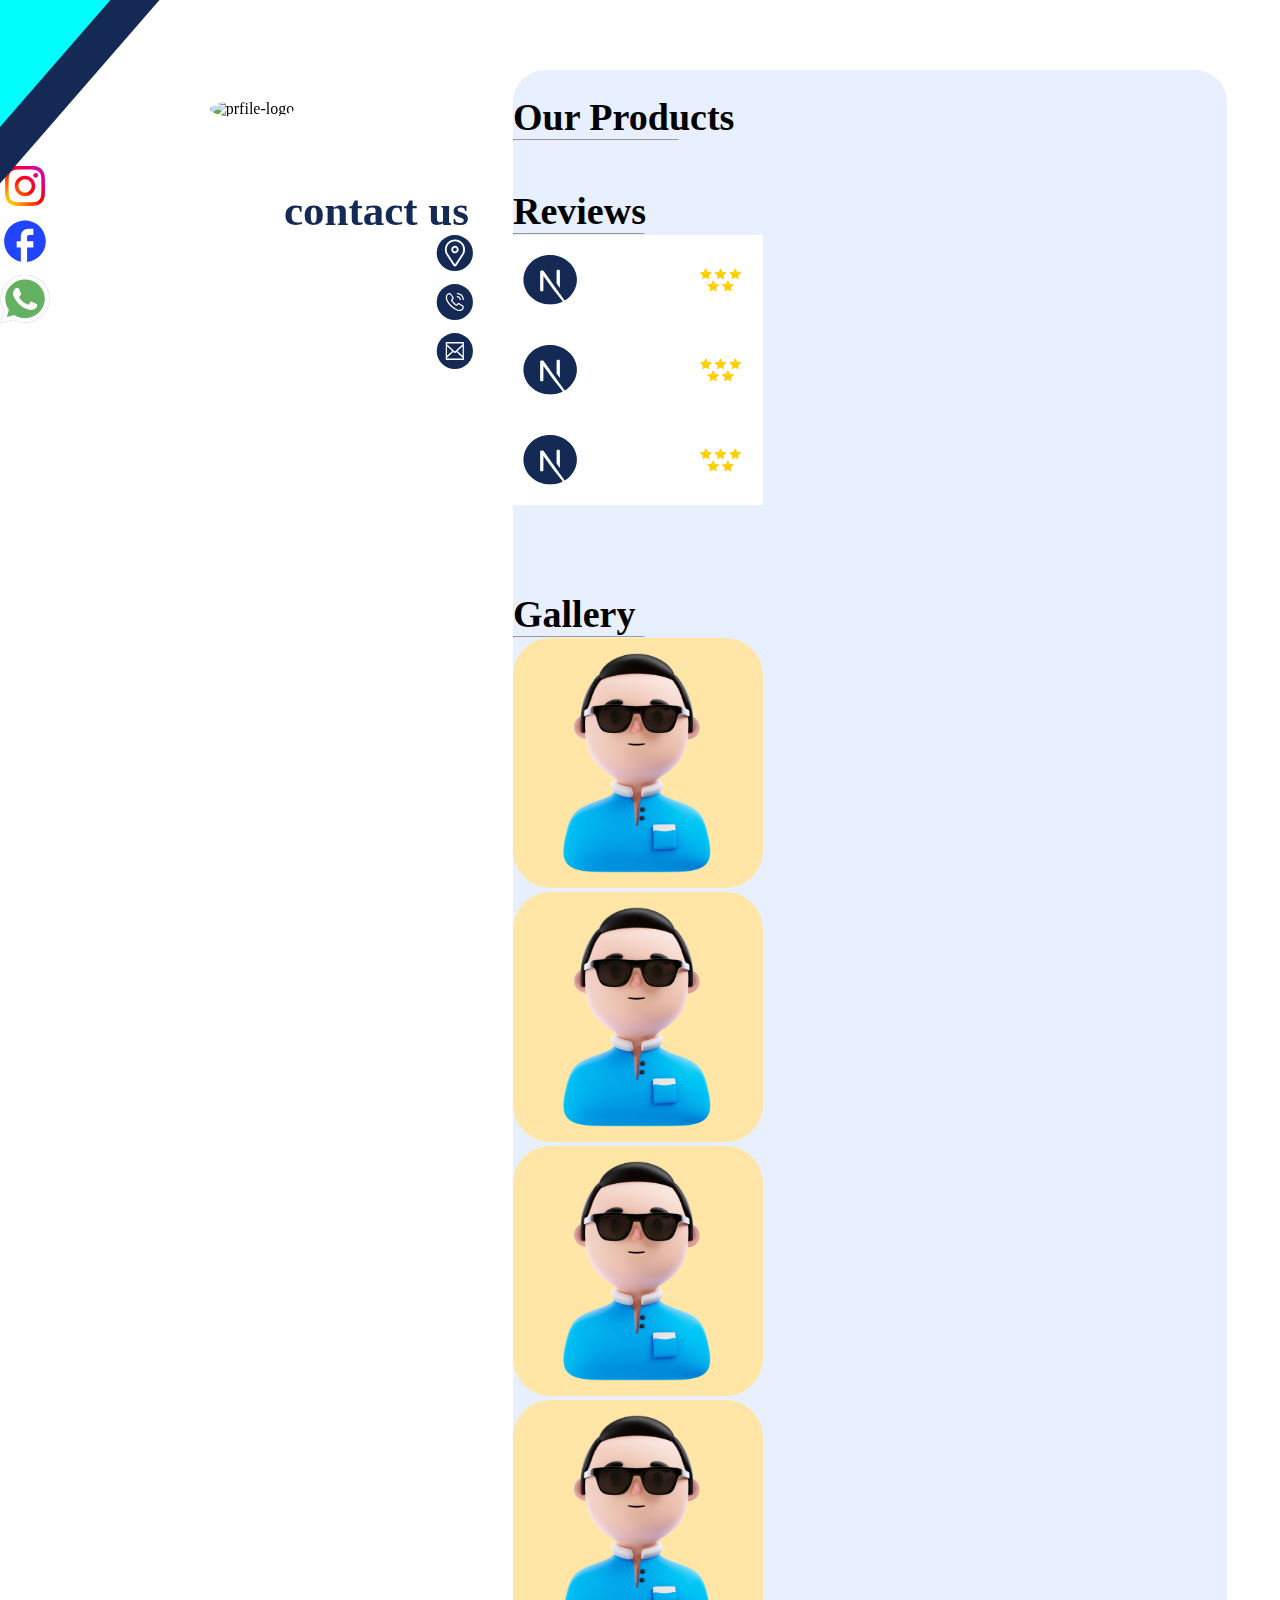
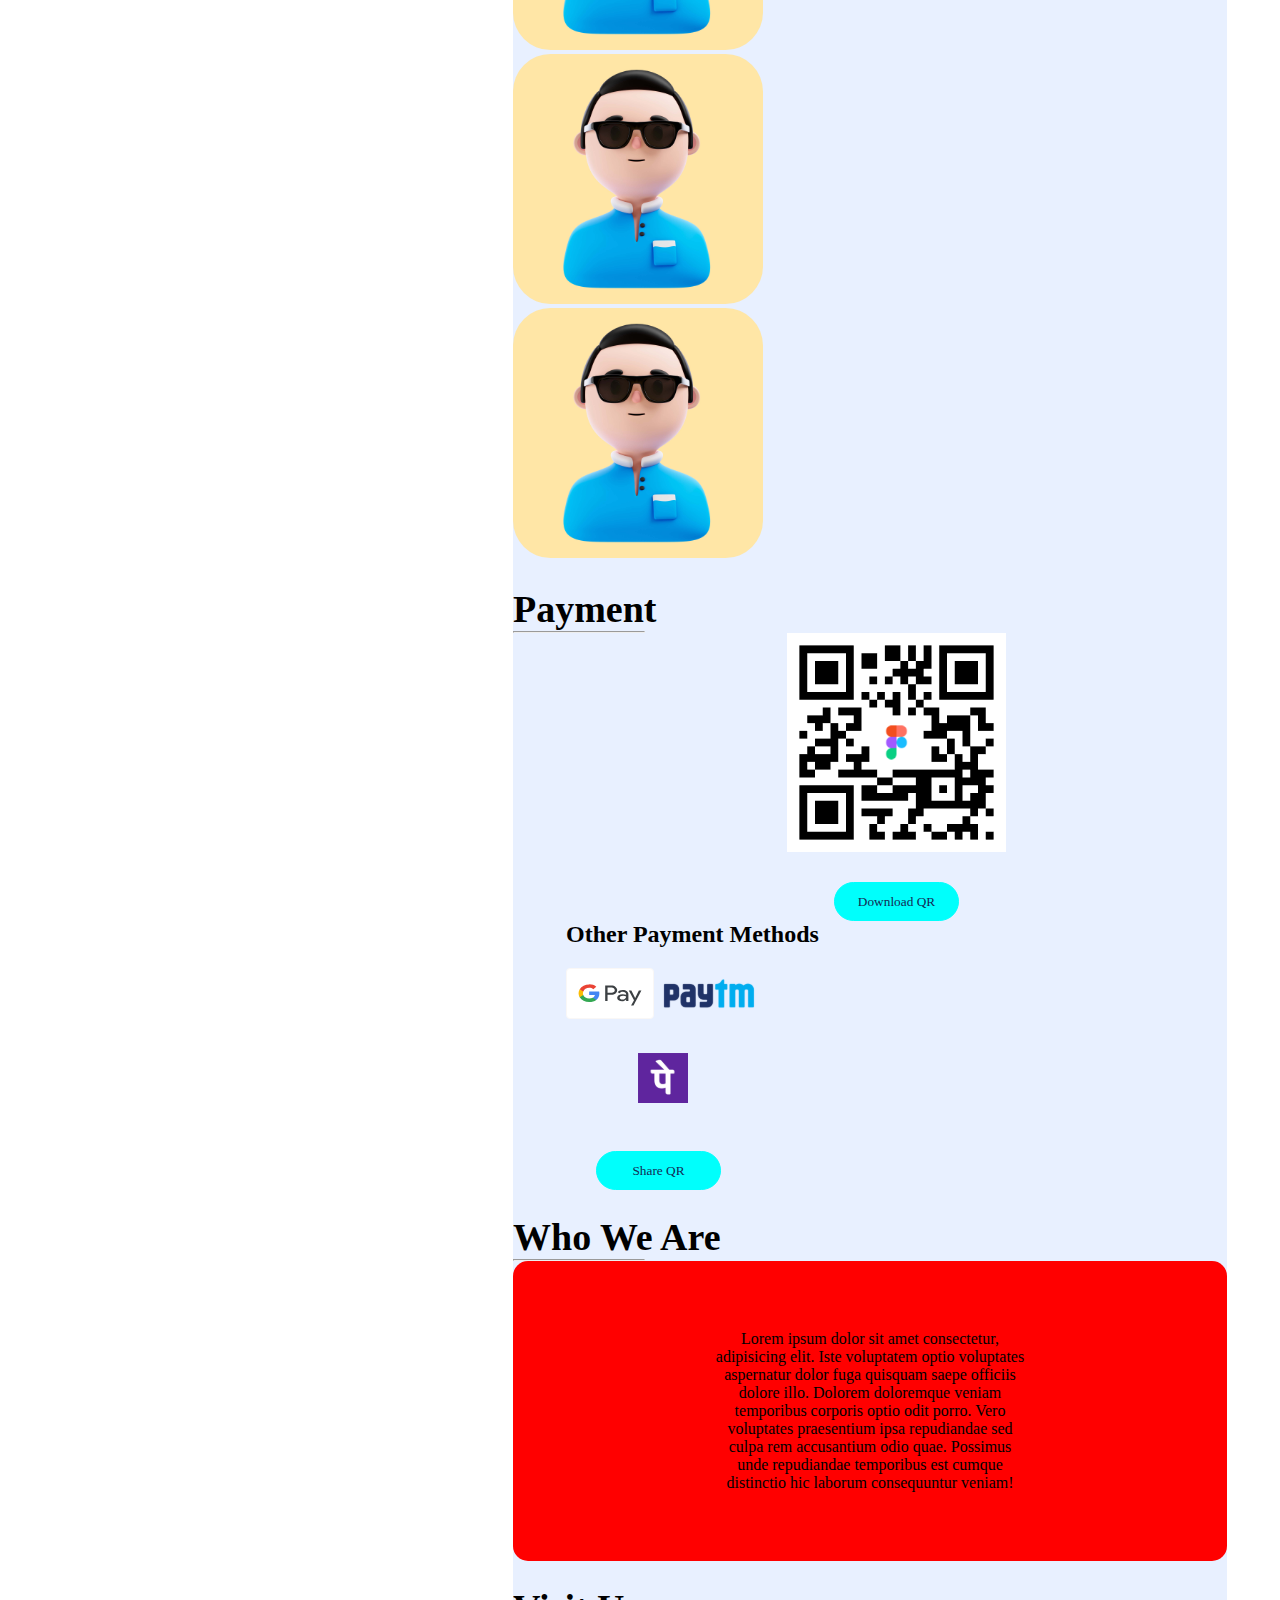
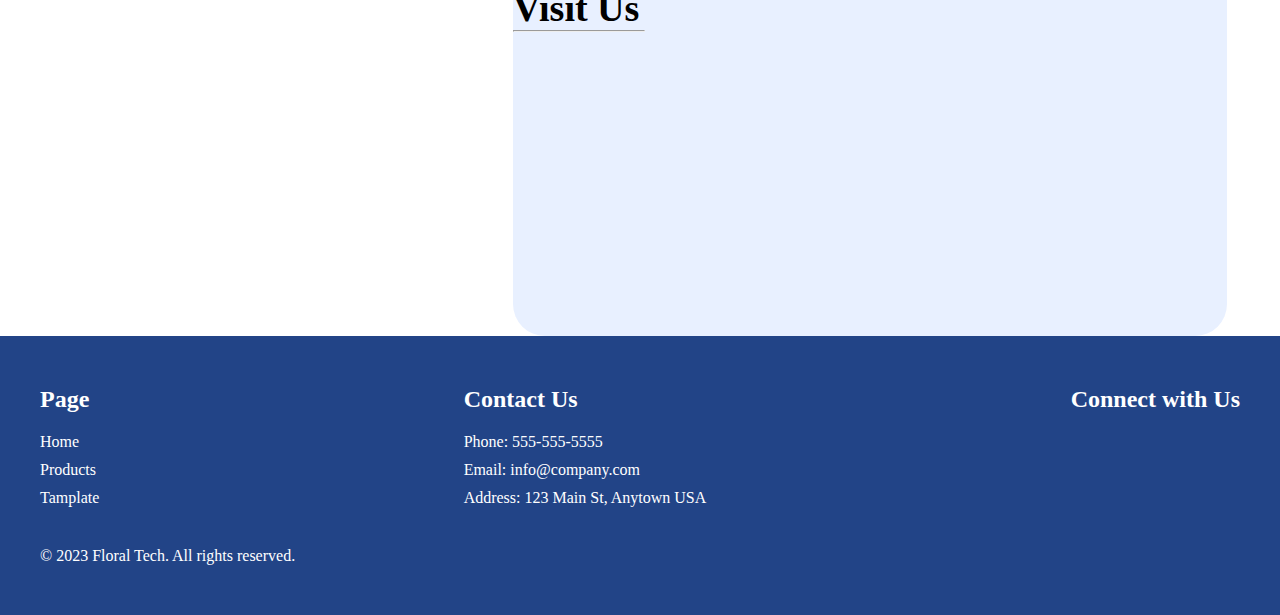
==== commit ae80c8e5: "review image adding" ====
--- a/card tamplate/home.html
+++ b/card tamplate/home.html
@@ -99,7 +99,7 @@
                     <hr class="border border-primary border-3 opacity-75" style="width: 166px">
                 </h2>
                 <div class="row products mt-5" id="products-holder">
-                    
+
                     <!-- <div class="col-md-4">
                         <div class="product-details">
                             <div class="pro-up text-center px-3 py-3">
@@ -107,9 +107,9 @@
                             </div>
                             <div class="pro-down">
                                 <div class="pro-decs px-3 py-3">
-                                    <h3 id="C-ProdT">Product 1</h3>
-                                    <p id="C-Prod-DecT">Product Details</p>
-                                    <h4 id="C-Prod-PriceT">1245</h4>
+                                    <h3 class="C-ProdT">Product 1</h3>
+                                    <p class="C-Prod-DecT">Product Details</p>
+                                    <h4 class="C-Prod-PriceT">1245</h4>
 
                                 </div>
                             </div>
@@ -168,7 +168,7 @@
 
                                 <div class="review-sec-1 px-2 ">
 
-                                    <img src="./img/logo.svg" alt="" height="50px" class="review-image ">
+                                    <img src="./img/logo.svg" alt="" height="50px" class="review-image " id="Rew-Image2T">
 
 
                                     <img src="./img/five-star-yellow-icon.svg" alt="" height="40px"
@@ -200,7 +200,7 @@
 
                                 <div class="review-sec-1 px-2 ">
 
-                                    <img src="./img/logo.svg" alt="" height="50px" class="review-image ">
+                                    <img src="./img/logo.svg" alt="" height="50px" class="review-image " id="Rew-Image3T">
 
 
                                     <img src="./img/five-star-yellow-icon.svg" alt="" height="40px"
--- a/card tamplate/home.css
+++ b/card tamplate/home.css
@@ -174,7 +174,7 @@
 
     max-width: 236px;
     height: 196px;
-
+    margin-bottom: 6rem;
     filter: drop-shadow(0px 4px 8px rgba(0, 0, 0, 0.25));
     border-radius: 0px 0 0 30px;
     display: grid;
@@ -231,7 +231,7 @@
 }
 
 .reviews {
-    margin: 87px 0 87px 0;
+    margin: 28px 0 87px 0;
 }
 
 .review-box {
@@ -253,6 +253,9 @@
 
 
     font-size: 27px;
+}
+.review-image {
+    border-radius: 1rem;
 }
 
 .review-sec-1 {
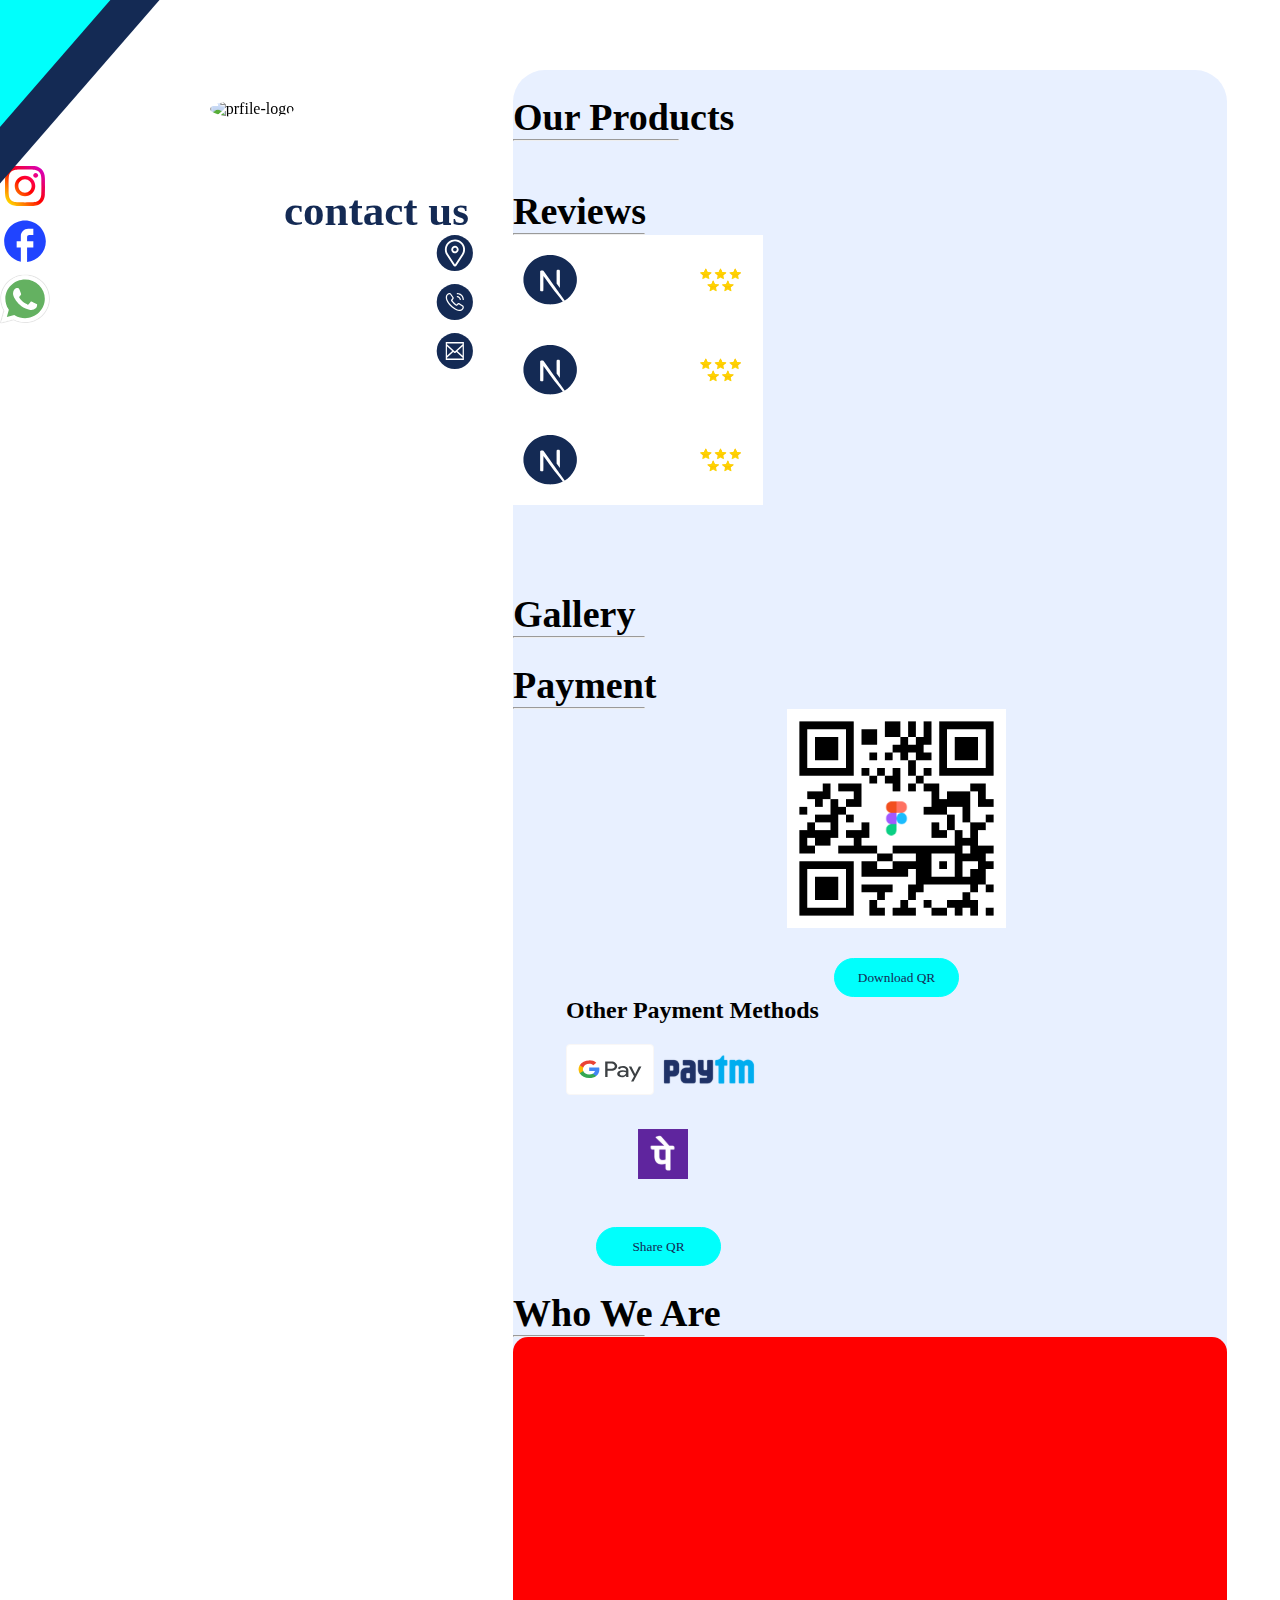
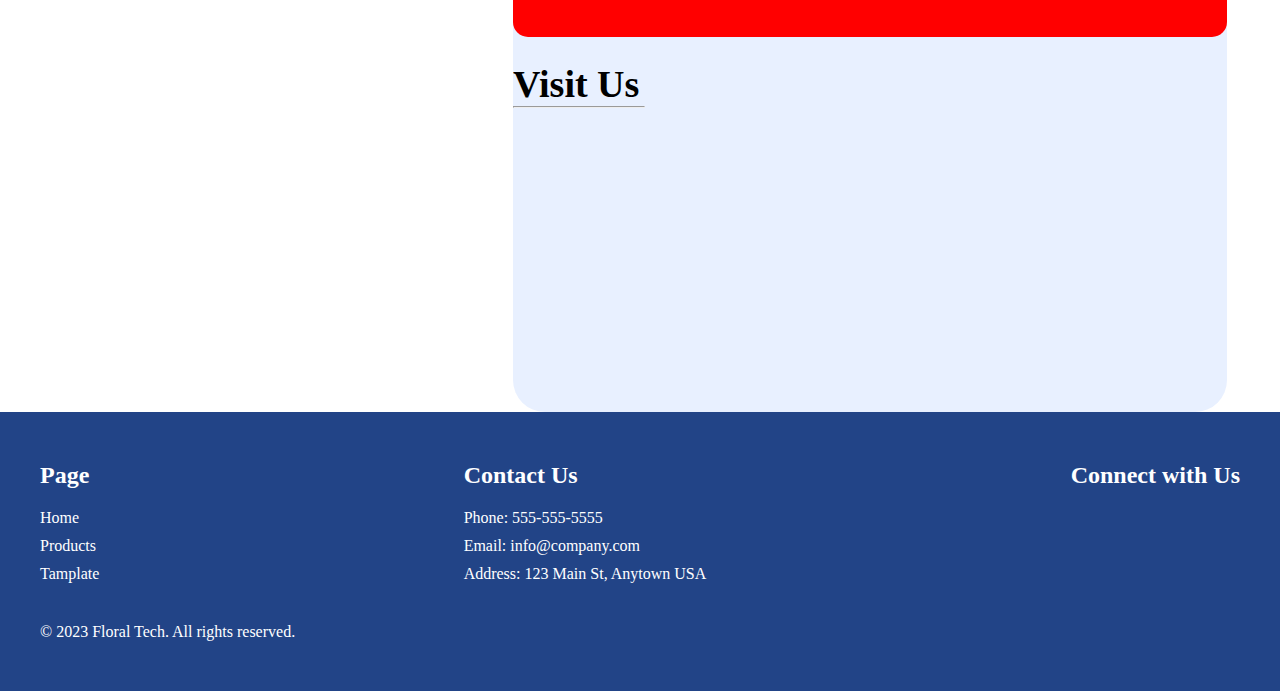
==== commit d008823b: "bugs fixed in gallery" ====
--- a/card tamplate/home.html
+++ b/card tamplate/home.html
@@ -246,69 +246,15 @@
                             <hr class="border border-primary border-3 opacity-75" style="width: 132px">
                         </h1>
 
-                        <div class="row mt-5 pt-5">
-                            <div class="col-md-4 ">
+                        <div class="row mt-5 pt-5" id="gallery-container">
+                            <!-- <div class="col-md-4 ">
                                 <div class="gallery-image">
                                     <img src="./img/7309681.jpg" alt="" height="250px " width="250px">
                                 </div>
-
-                            </div>
-
-
-                            <div class="col-md-4 ">
-                                <div class="gallery-image">
-                                    <img src="./img/7309681.jpg" alt="" height="250px " width="250px">
-                                </div>
-
-                            </div>
-
-
-
-                            <div class="col-md-4 ">
-                                <div class="gallery-image">
-                                    <img src="./img/7309681.jpg" alt="" height="250px " width="250px">
-                                </div>
-
-                            </div>
-
-
-
-                        </div>
-
-
-                        <!-- copy of gallery -->
-
-                        <div class="row mt-5 pt-5">
-                            <div class="col-md-4 ">
-                                <div class="gallery-image">
-                                    <img src="./img/7309681.jpg" alt="" height="250px " width="250px">
-                                </div>
-
-                            </div>
-
-
-                            <div class="col-md-4 ">
-                                <div class="gallery-image">
-                                    <img src="./img/7309681.jpg" alt="" height="250px " width="250px">
-                                </div>
-
-                            </div>
-
-
-
-                            <div class="col-md-4 ">
-                                <div class="gallery-image">
-                                    <img src="./img/7309681.jpg" alt="" height="250px " width="250px">
-                                </div>
-
-                            </div>
-
-
-
-                        </div>
-
-
-
+                            </div> -->
+
+
+                        </div>
 
                     </div>
                 </section>
@@ -377,7 +323,7 @@
                     </h2>
                     <div class="row mt-5 pt-5 mx3">
 
-                        <div class="containerWWR">
+                        <div class="containerWWR" id="C-decsT">
                             Lorem ipsum dolor sit amet consectetur, adipisicing elit. Iste voluptatem optio voluptates
                             aspernatur dolor fuga quisquam saepe officiis dolore illo. Dolorem doloremque veniam
                             temporibus corporis optio odit porro. Vero voluptates praesentium ipsa repudiandae sed culpa
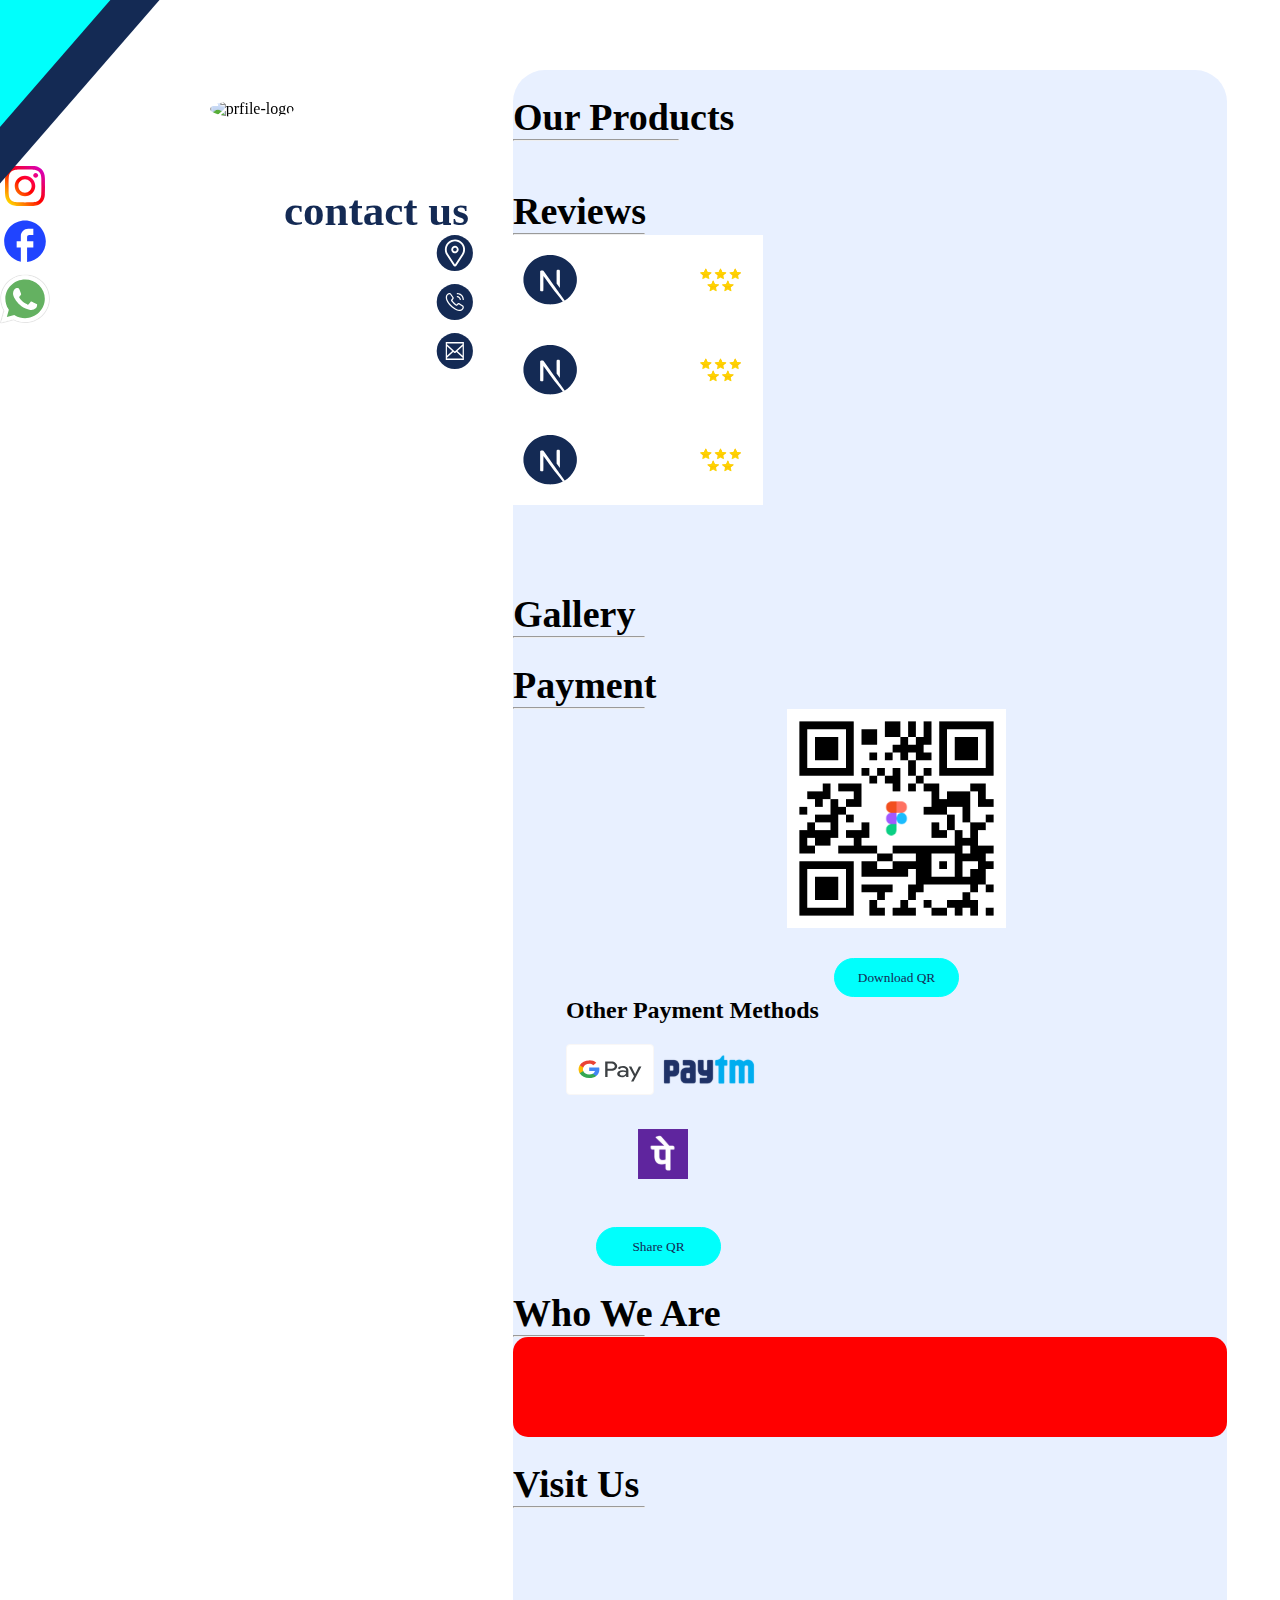
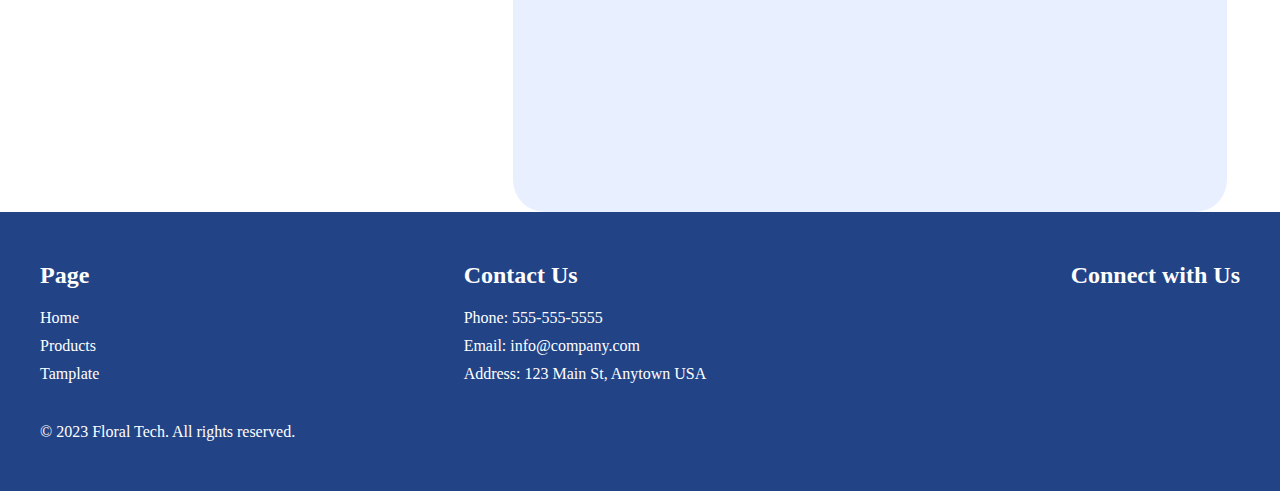
==== commit 4098f490: "conflict solved" ====
--- a/card tamplate/home.html
+++ b/card tamplate/home.html
@@ -246,7 +246,7 @@
                             <hr class="border border-primary border-3 opacity-75" style="width: 132px">
                         </h1>
 
-                        <div class="row mt-5 pt-5" id="gallery-container">
+                        <div class="row mt-5 " id="gallery-container">
                             <!-- <div class="col-md-4 ">
                                 <div class="gallery-image">
                                     <img src="./img/7309681.jpg" alt="" height="250px " width="250px">
--- a/card tamplate/home.css
+++ b/card tamplate/home.css
@@ -281,6 +281,7 @@
 
     /* border: 1px solid black; */
     border-radius: 15%;
+    margin-top: 20px;
 }
 
 .payment-qr {
@@ -330,8 +331,7 @@
     display: flex;
     align-items: center;
     justify-content: center;
-    padding: 0 200px !important;
-    height: 300px;
+    padding: 3.125rem 3.125rem !important;
     max-width: 100%;
     background-color: red;
     text-align: center;
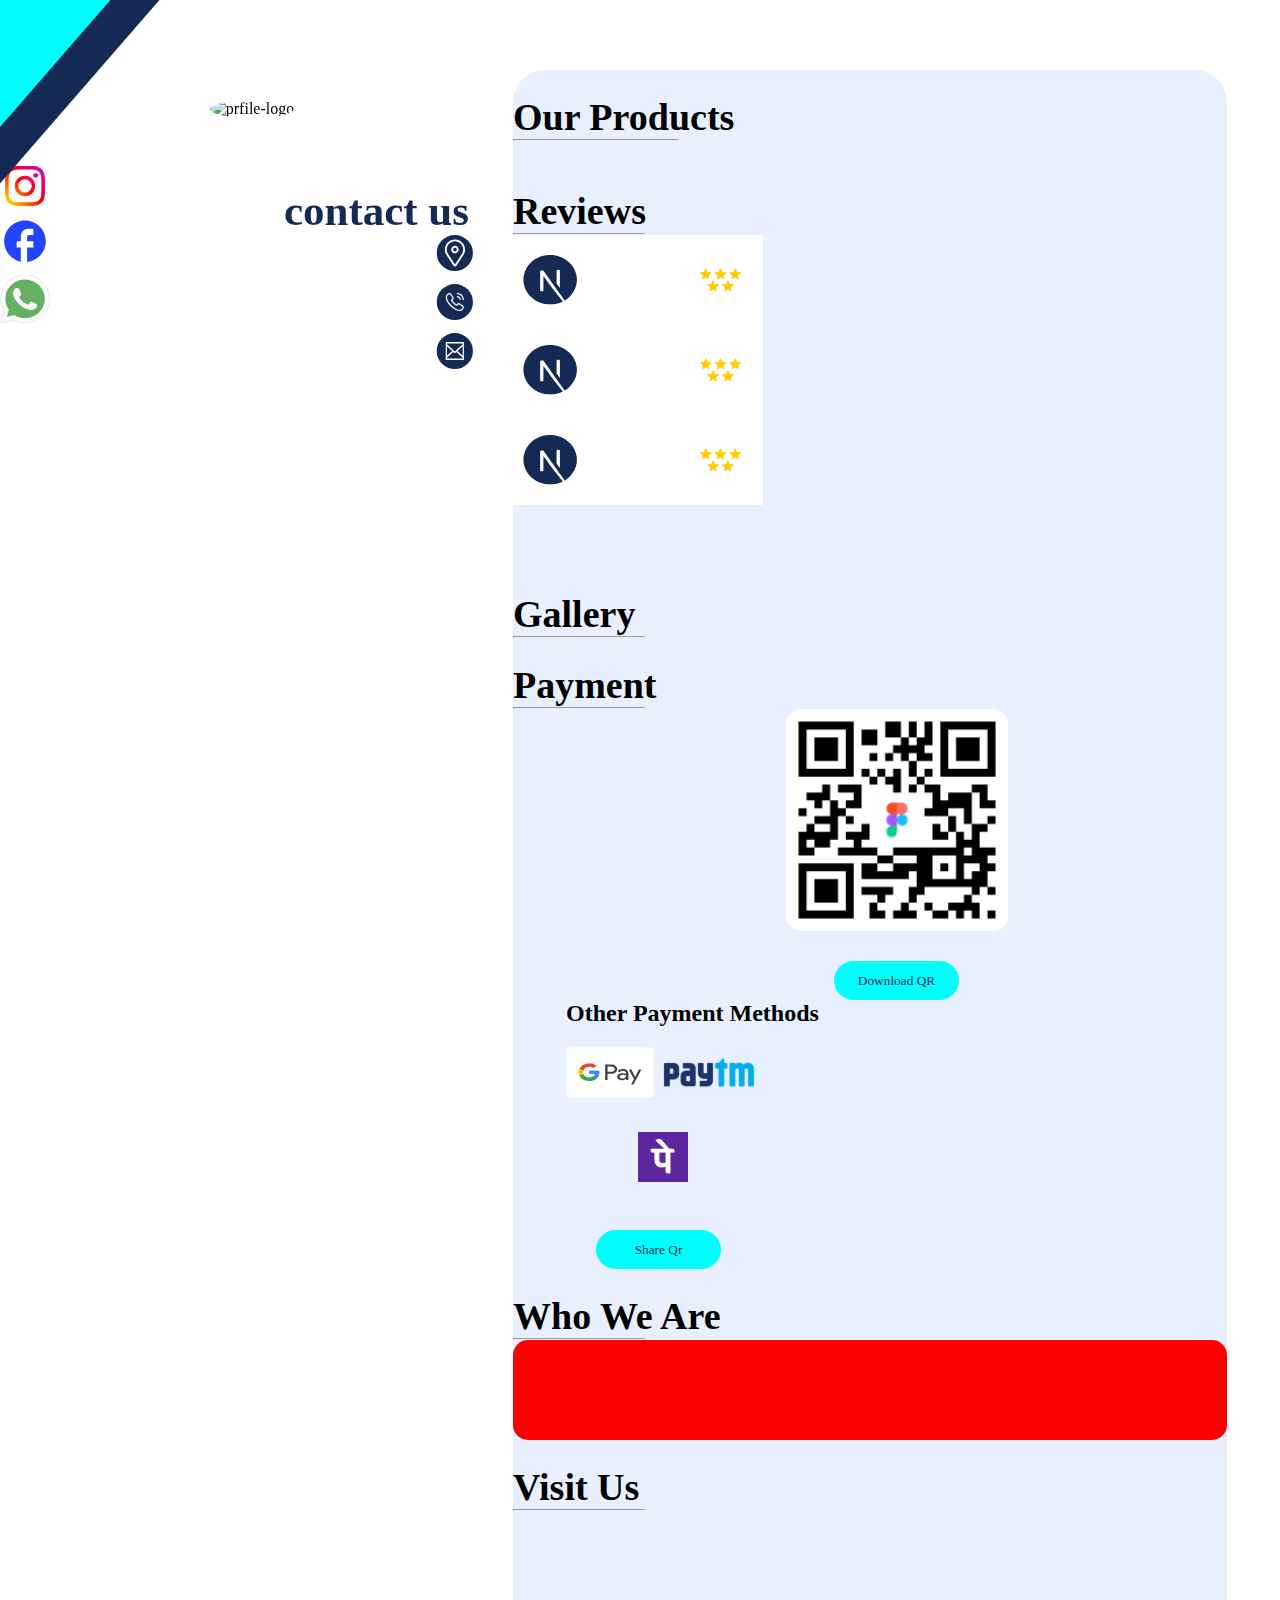
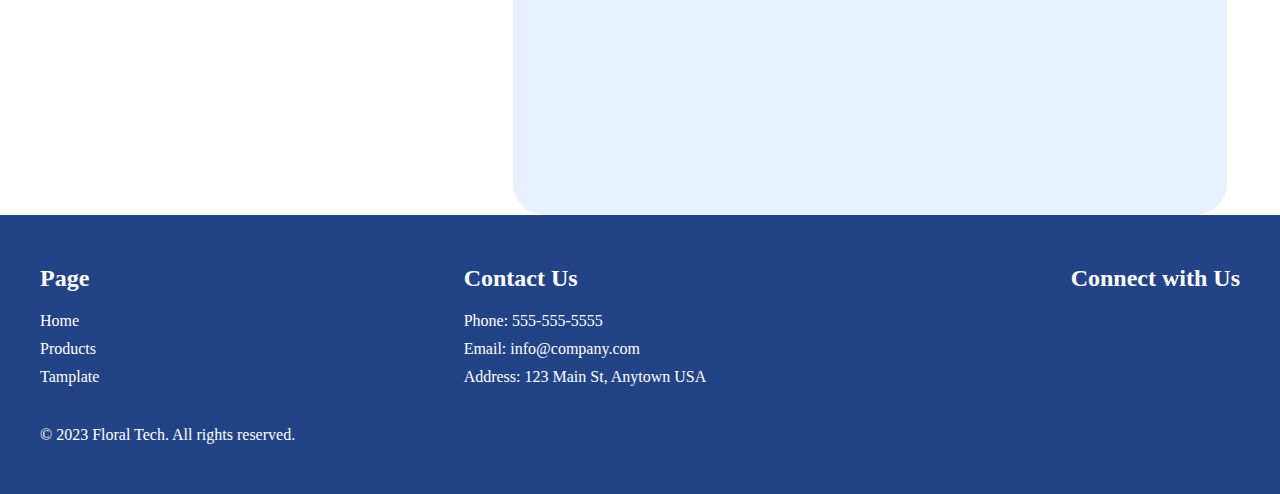
==== commit 34ce4581: "payment image download and share" ====
--- a/card tamplate/home.html
+++ b/card tamplate/home.html
@@ -269,16 +269,11 @@
 
 
                         <div class="col-md-6">
-
                             <div class="payment-qr">
-
-                                <img src="./img/qr image.png" alt="">
-
-                                <button class="down-qr">
-                                    Download QR
-                                </button>
-                            </div>
-                        </div>
+                              <img src="./img/qr image.png" alt="" id="QrImageT" width="222px" style="border-radius: 15px;">
+                              <button class="down-qr" onclick="downloadImage()">Download QR</button>
+                            </div>
+                          </div>
 
                         <div class="col-md-6 text-center">
                             <h4>Other Payment Methods</h4>
@@ -301,9 +296,7 @@
 
                                 <div class="button-container">
 
-                                    <button class="share-qr">
-                                        Share QR
-                                    </button>
+                                    <button class="share-qr" onclick="shareImage()">Share Qr</button>
                                 </div>
                             </div>
 
